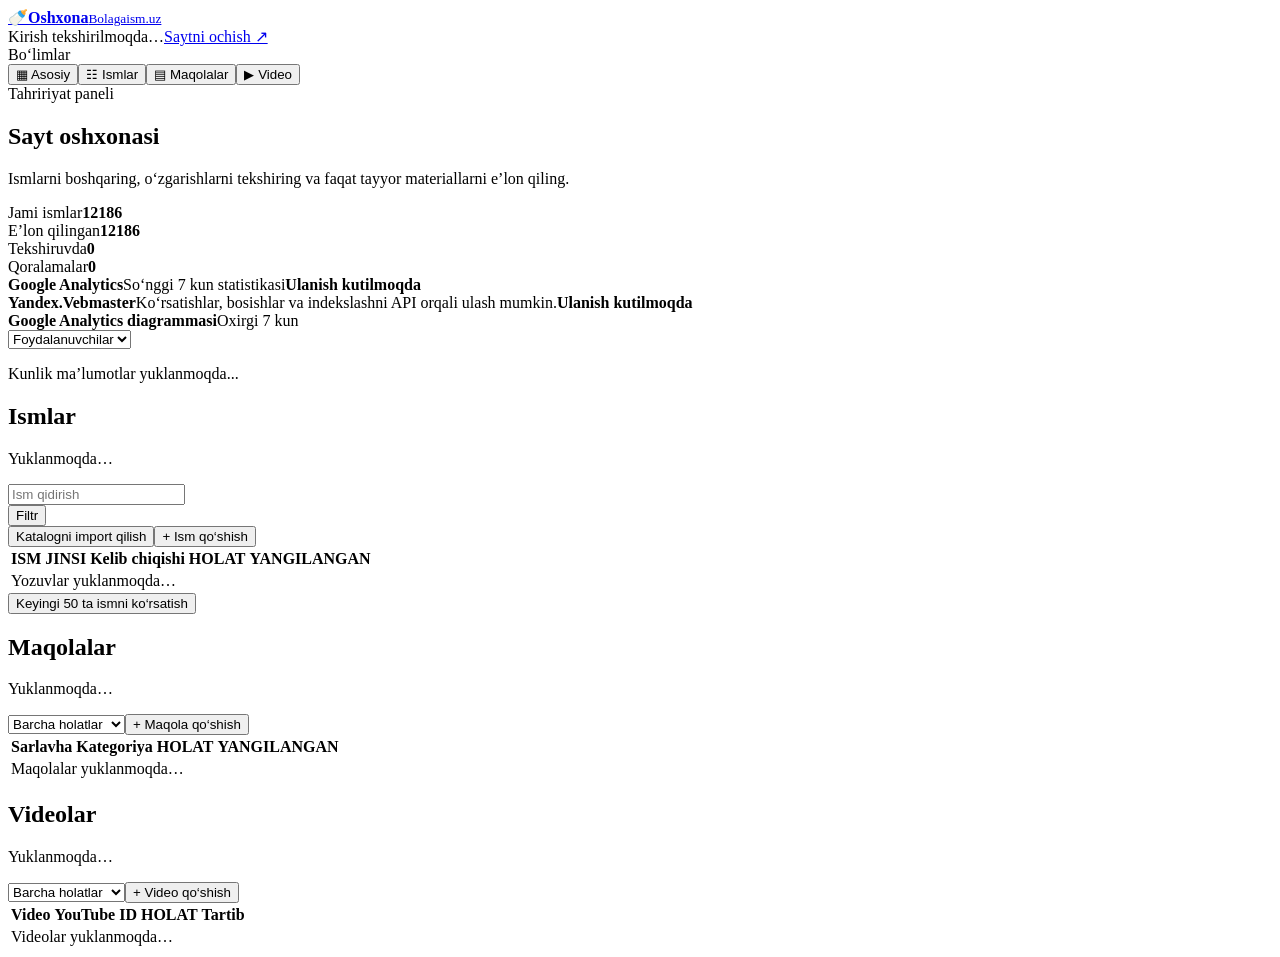
==== admin/index.html @ c8176993 "Polish analytics chart labels" ====
<!doctype html>
<html lang="ru">
<head>
  <meta charset="UTF-8">
  <meta name="viewport" content="width=device-width, initial-scale=1">
  <meta name="robots" content="noindex,nofollow">
  <meta name="description" content="Tahririyat paneli Bolagaism.uz ismlar, maqolalar va videolarni boshqarish.">
  <title>Oshxona — Bolagaism.uz</title>
  <link rel="canonical" href="https://bolagaism.uz/oshxona/">
  <link rel="stylesheet" href="/oshxona/admin.css">
</head>
<body>
  <header class="admin-header">
    <a class="admin-brand" href="/oshxona/" aria-label="Oshxona bosh sahifa"><span>🍼</span><strong>Oshxona</strong><small>Bolagaism.uz</small></a>
    <div class="admin-user"><span id="user-email">Kirish tekshirilmoqda…</span><a href="/" target="_blank" rel="noopener">Saytni ochish ↗</a></div>
  </header>
  <main class="admin-layout"><aside class="admin-sidebar" aria-label="Bo‘limlar paneli"><div class="sidebar-title">Bo‘limlar</div><button class="sidebar-link active" data-view="dashboard-view">▦ <span>Asosiy</span></button><button class="sidebar-link" data-view="names-view">☷ <span>Ismlar</span></button><button class="sidebar-link" data-view="articles-view">▤ <span>Maqolalar</span></button><button class="sidebar-link" data-view="videos-view">▶ <span>Video</span></button></aside><div class="admin-content">
    <section class="admin-intro"><div><span class="eyebrow">Tahririyat paneli</span><h1>Sayt oshxonasi</h1><p>Ismlarni boshqaring, o‘zgarishlarni tekshiring va faqat tayyor materiallarni e’lon qiling.</p></div></section>
    <section id="dashboard-view" class="view-panel active"><section class="stats" aria-label="Statistika"><article><span>Jami ismlar</span><strong id="stat-total">12186</strong></article><article><span>E’lon qilingan</span><strong id="stat-published">12186</strong></article><article><span>Tekshiruvda</span><strong id="stat-review">0</strong></article><article><span>Qoralamalar</span><strong id="stat-draft">0</strong></article></section><section class="dashboard-insights"><article><strong>Google Analytics</strong><span id="ga-insight-detail">So‘nggi 7 kun statistikasi</span><b id="ga-insight-status">Ulanish kutilmoqda</b></article><article><strong>Yandex.Vebmaster</strong><span>Ko‘rsatishlar, bosishlar va indekslashni API orqali ulash mumkin.</span><b>Ulanish kutilmoqda</b></article><section class="dashboard-chart"><div class="chart-heading"><div><strong>Google Analytics diagrammasi</strong><span>Oxirgi 7 kun</span></div><select id="ga-chart-metric" aria-label="Diagramma metrikasi"><option value="activeUsers">Foydalanuvchilar</option><option value="sessions">Seanslar</option><option value="pageViews">Ko‘rishlar</option></select></div><div id="ga-chart"><p class="chart-empty">Kunlik ma’lumotlar yuklanmoqda...</p></div></section></section><section id="names-view" class="panel"><div class="panel-toolbar"><div><h2>Ismlar</h2><p id="result-count">Yuklanmoqda…</p></div><div class="filters names-filters"><input id="search" type="search" placeholder="Ism qidirish"><div class="filter-menu"><button type="button" class="secondary filter-toggle" id="name-filter-toggle" aria-expanded="false">Filtr</button><div class="filter-popover" id="name-filter-popover" hidden><fieldset><legend>Jinsi</legend><label><input type="checkbox" data-filter-group="gender" value="m"> O‘g‘il bolalar</label><label><input type="checkbox" data-filter-group="gender" value="f"> Qiz bolalar</label></fieldset><fieldset><legend>Kelib chiqishi</legend><div id="origin-options" class="filter-options"></div></fieldset><fieldset><legend>Holati</legend><label><input type="checkbox" data-filter-group="status" value="published"> E’lon qilinganlar</label><label><input type="checkbox" data-filter-group="status" value="review"> Tekshiruvda</label><label><input type="checkbox" data-filter-group="status" value="draft"> Qoralamalar</label><label><input type="checkbox" data-filter-group="status" value="archived"> Arxiv</label></fieldset><div class="filter-actions"><button type="button" class="secondary" id="clear-name-filters">Tozalash</button></div></div></div><button class="secondary" id="import-names">Katalogni import qilish</button><button class="primary" id="new-name">+ Ism qo‘shish</button></div></div><div class="alphabet-filter" id="name-alphabet" aria-label="Alifbo bo‘yicha filtrlash"></div><div class="table-wrap"><table><thead><tr><th>ISM</th><th>JINSI</th><th>Kelib chiqishi</th><th>HOLAT</th><th>YANGILANGAN</th><th></th></tr></thead><tbody id="names"><tr><td colspan="6" class="empty">Yozuvlar yuklanmoqda…</td></tr></tbody></table></div><div class="load-more-wrap"><button class="secondary" id="load-more-names">Keyingi 50 ta ismni ko‘rsatish</button><span id="names-load-status"></span></div></section><section id="articles-view" class="panel"><div class="panel-toolbar"><div><h2>Maqolalar</h2><p id="article-count">Yuklanmoqda…</p></div><div class="filters"><select id="article-status"><option value="">Barcha holatlar</option><option value="published">E’lon qilinganlar</option><option value="review">Tekshiruvda</option><option value="draft">Qoralamalar</option><option value="archived">Arxiv</option></select><button class="primary" id="new-article">+ Maqola qo‘shish</button></div></div><div class="table-wrap"><table><thead><tr><th>Sarlavha</th><th>Kategoriya</th><th>HOLAT</th><th>YANGILANGAN</th><th></th></tr></thead><tbody id="articles"><tr><td colspan="5" class="empty">Maqolalar yuklanmoqda…</td></tr></tbody></table></div></section><section id="videos-view" class="panel"><div class="panel-toolbar"><div><h2>Videolar</h2><p id="video-count">Yuklanmoqda…</p></div><div class="filters"><select id="video-status"><option value="">Barcha holatlar</option><option value="published">E’lon qilinganlar</option><option value="draft">Qoralamalar</option><option value="archived">Arxiv</option></select><button class="primary" id="new-video">+ Video qo‘shish</button></div></div><div class="table-wrap"><table><thead><tr><th>Video</th><th>YouTube ID</th><th>HOLAT</th><th>Tartib</th><th></th></tr></thead><tbody id="videos"><tr><td colspan="5" class="empty">Videolar yuklanmoqda…</td></tr></tbody></table></div></section>
  </section></main>
  <dialog id="editor"><form method="dialog" id="name-form"><div class="dialog-head"><div><span class="eyebrow">Ism muharriri</span><h2 id="editor-title">Yangi ism</h2></div><button type="button" class="icon-button" id="close-editor" aria-label="Yopish">×</button></div><input type="hidden" id="field-id"><label>ISM<input id="field-name" required maxlength="80"></label><div class="two-col"><label>JINSI<select id="field-gender"><option value="m">O‘g‘il bola</option><option value="f">Qiz bola</option></select></label><label>HOLAT<select id="field-status"><option value="draft">Qoralama</option><option value="review">Tekshiruvda</option><option value="published">E’lon qilingan</option><option value="archived">Arxiv</option></select></label></div><label>Ma’nosi<textarea id="field-meaning" rows="4"></textarea></label><label>Kelib chiqishi<input id="field-origin" maxlength="120"></label><label>Yozilish variantlari<input id="field-variants" maxlength="200"></label><label>SEO tavsifi<textarea id="field-description" rows="3" maxlength="180"></textarea></label><div class="dialog-actions"><button type="button" class="secondary" id="cancel-editor">Bekor qilish</button><button class="primary" value="default">Saqlash</button></div><p class="form-status" id="form-status" role="status"></p></form></dialog>
  <script src="/oshxona/admin.js?v=20260920g" defer></script>
  <dialog id="article-editor"><form method="dialog" id="article-form"><div class="dialog-head"><div><span class="eyebrow">Maqola muharriri</span><h2 id="article-editor-title">Yangi maqola</h2></div><button type="button" class="icon-button" id="close-article" aria-label="Yopish">×</button></div><input type="hidden" id="article-id"><label>Sarlavha<input id="article-title" required maxlength="180"></label><div class="two-col"><label>Kategoriya<input id="article-category" maxlength="80"></label><label>HOLAT<select id="article-state"><option value="draft">Qoralama</option><option value="review">Tekshiruvda</option><option value="published">E’lon qilingan</option><option value="archived">Arxiv</option></select></label></div><label>Maqola rasmi (URL)<input id="article-cover-image" type="url" maxlength="500" placeholder="https://.../image.jpg"></label><label>Qisqa tavsif<textarea id="article-excerpt" rows="3" maxlength="300"></textarea></label><label>Maqola matni<textarea id="article-content" rows="12"></textarea></label><label>SEO tavsifi<textarea id="article-description" rows="3" maxlength="180"></textarea></label><div class="dialog-actions"><button type="button" class="secondary" id="cancel-article">Bekor qilish</button><button class="primary">Saqlash</button></div><p class="form-status" id="article-status-message" role="status"></p></form></dialog>
  <dialog id="video-editor"><form method="dialog" id="video-form"><div class="dialog-head"><div><span class="eyebrow">Video muharriri</span><h2 id="video-editor-title">Yangi video</h2></div><button type="button" class="icon-button" id="close-video" aria-label="Yopish">×</button></div><input type="hidden" id="video-id"><label>Nomi<input id="video-title" required maxlength="180"></label><label>YouTube havolasi yoki ID<input id="video-youtube-id" required maxlength="200" placeholder="https://youtu.be/... yoki dQw4w9WgXcQ"></label><div class="two-col"><label>HOLAT<select id="video-state"><option value="draft">Qoralama</option><option value="published">E’lon qilingan</option><option value="archived">Arxiv</option></select></label><label>Tartib<input id="video-order" type="number" min="0" step="1" value="0"></label></div><label>Qisqa tavsif<textarea id="video-description" rows="3" maxlength="240"></textarea></label><div class="dialog-actions"><button type="button" class="secondary" id="cancel-video">Bekor qilish</button><button class="primary">Saqlash</button></div><p class="form-status" id="video-status-message" role="status"></p></form></dialog>
</body>
</html>
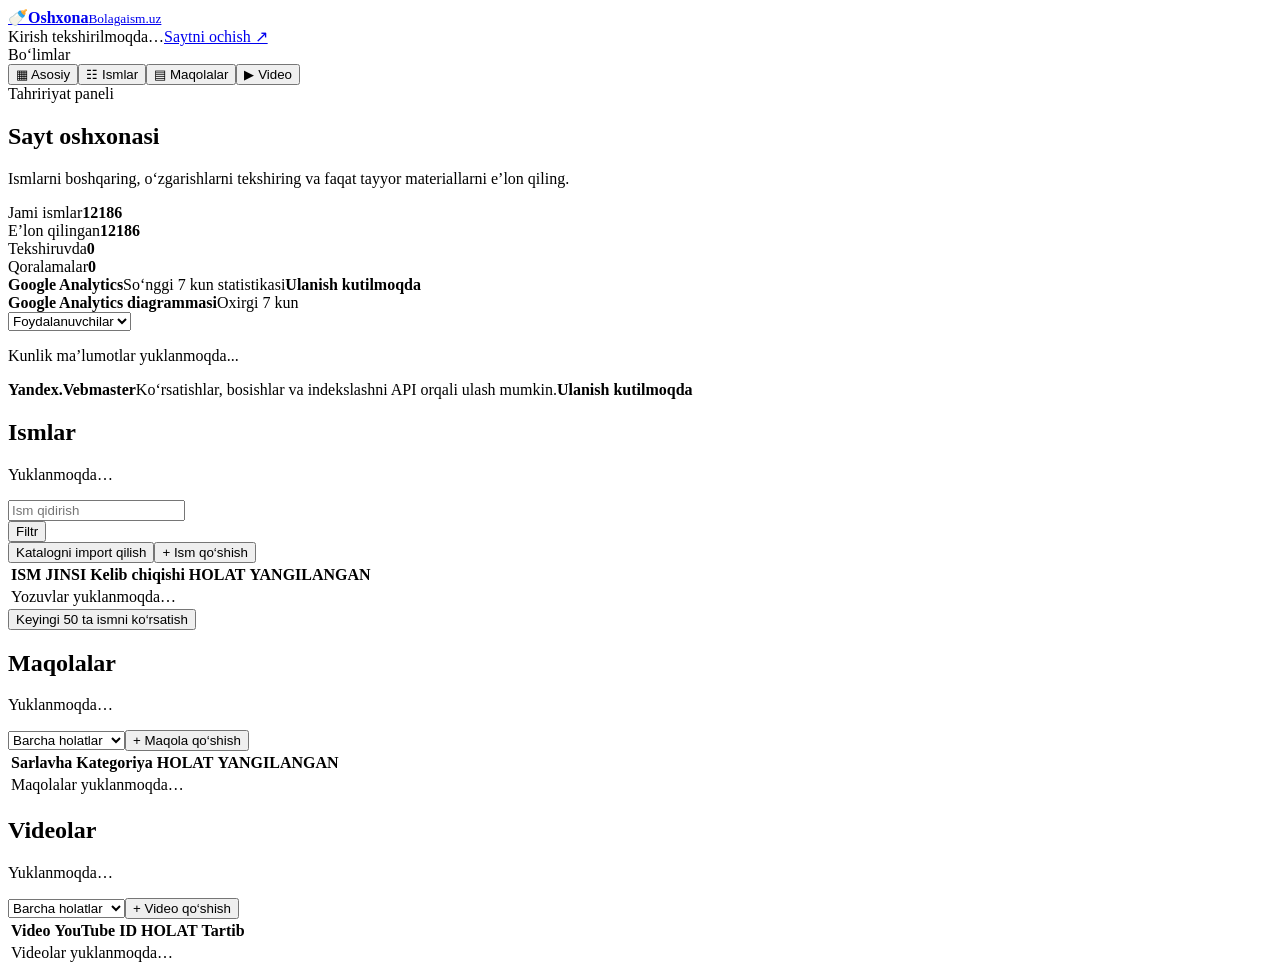
==== commit d26f48ae: "Make analytics summary and chart one card" ====
--- a/admin/index.html
+++ b/admin/index.html
@@ -16,7 +16,7 @@
   </header>
   <main class="admin-layout"><aside class="admin-sidebar" aria-label="Bo‘limlar paneli"><div class="sidebar-title">Bo‘limlar</div><button class="sidebar-link active" data-view="dashboard-view">▦ <span>Asosiy</span></button><button class="sidebar-link" data-view="names-view">☷ <span>Ismlar</span></button><button class="sidebar-link" data-view="articles-view">▤ <span>Maqolalar</span></button><button class="sidebar-link" data-view="videos-view">▶ <span>Video</span></button></aside><div class="admin-content">
     <section class="admin-intro"><div><span class="eyebrow">Tahririyat paneli</span><h1>Sayt oshxonasi</h1><p>Ismlarni boshqaring, o‘zgarishlarni tekshiring va faqat tayyor materiallarni e’lon qiling.</p></div></section>
-    <section id="dashboard-view" class="view-panel active"><section class="stats" aria-label="Statistika"><article><span>Jami ismlar</span><strong id="stat-total">12186</strong></article><article><span>E’lon qilingan</span><strong id="stat-published">12186</strong></article><article><span>Tekshiruvda</span><strong id="stat-review">0</strong></article><article><span>Qoralamalar</span><strong id="stat-draft">0</strong></article></section><section class="dashboard-insights"><article><strong>Google Analytics</strong><span id="ga-insight-detail">So‘nggi 7 kun statistikasi</span><b id="ga-insight-status">Ulanish kutilmoqda</b></article><article><strong>Yandex.Vebmaster</strong><span>Ko‘rsatishlar, bosishlar va indekslashni API orqali ulash mumkin.</span><b>Ulanish kutilmoqda</b></article><section class="dashboard-chart"><div class="chart-heading"><div><strong>Google Analytics diagrammasi</strong><span>Oxirgi 7 kun</span></div><select id="ga-chart-metric" aria-label="Diagramma metrikasi"><option value="activeUsers">Foydalanuvchilar</option><option value="sessions">Seanslar</option><option value="pageViews">Ko‘rishlar</option></select></div><div id="ga-chart"><p class="chart-empty">Kunlik ma’lumotlar yuklanmoqda...</p></div></section></section><section id="names-view" class="panel"><div class="panel-toolbar"><div><h2>Ismlar</h2><p id="result-count">Yuklanmoqda…</p></div><div class="filters names-filters"><input id="search" type="search" placeholder="Ism qidirish"><div class="filter-menu"><button type="button" class="secondary filter-toggle" id="name-filter-toggle" aria-expanded="false">Filtr</button><div class="filter-popover" id="name-filter-popover" hidden><fieldset><legend>Jinsi</legend><label><input type="checkbox" data-filter-group="gender" value="m"> O‘g‘il bolalar</label><label><input type="checkbox" data-filter-group="gender" value="f"> Qiz bolalar</label></fieldset><fieldset><legend>Kelib chiqishi</legend><div id="origin-options" class="filter-options"></div></fieldset><fieldset><legend>Holati</legend><label><input type="checkbox" data-filter-group="status" value="published"> E’lon qilinganlar</label><label><input type="checkbox" data-filter-group="status" value="review"> Tekshiruvda</label><label><input type="checkbox" data-filter-group="status" value="draft"> Qoralamalar</label><label><input type="checkbox" data-filter-group="status" value="archived"> Arxiv</label></fieldset><div class="filter-actions"><button type="button" class="secondary" id="clear-name-filters">Tozalash</button></div></div></div><button class="secondary" id="import-names">Katalogni import qilish</button><button class="primary" id="new-name">+ Ism qo‘shish</button></div></div><div class="alphabet-filter" id="name-alphabet" aria-label="Alifbo bo‘yicha filtrlash"></div><div class="table-wrap"><table><thead><tr><th>ISM</th><th>JINSI</th><th>Kelib chiqishi</th><th>HOLAT</th><th>YANGILANGAN</th><th></th></tr></thead><tbody id="names"><tr><td colspan="6" class="empty">Yozuvlar yuklanmoqda…</td></tr></tbody></table></div><div class="load-more-wrap"><button class="secondary" id="load-more-names">Keyingi 50 ta ismni ko‘rsatish</button><span id="names-load-status"></span></div></section><section id="articles-view" class="panel"><div class="panel-toolbar"><div><h2>Maqolalar</h2><p id="article-count">Yuklanmoqda…</p></div><div class="filters"><select id="article-status"><option value="">Barcha holatlar</option><option value="published">E’lon qilinganlar</option><option value="review">Tekshiruvda</option><option value="draft">Qoralamalar</option><option value="archived">Arxiv</option></select><button class="primary" id="new-article">+ Maqola qo‘shish</button></div></div><div class="table-wrap"><table><thead><tr><th>Sarlavha</th><th>Kategoriya</th><th>HOLAT</th><th>YANGILANGAN</th><th></th></tr></thead><tbody id="articles"><tr><td colspan="5" class="empty">Maqolalar yuklanmoqda…</td></tr></tbody></table></div></section><section id="videos-view" class="panel"><div class="panel-toolbar"><div><h2>Videolar</h2><p id="video-count">Yuklanmoqda…</p></div><div class="filters"><select id="video-status"><option value="">Barcha holatlar</option><option value="published">E’lon qilinganlar</option><option value="draft">Qoralamalar</option><option value="archived">Arxiv</option></select><button class="primary" id="new-video">+ Video qo‘shish</button></div></div><div class="table-wrap"><table><thead><tr><th>Video</th><th>YouTube ID</th><th>HOLAT</th><th>Tartib</th><th></th></tr></thead><tbody id="videos"><tr><td colspan="5" class="empty">Videolar yuklanmoqda…</td></tr></tbody></table></div></section>
+    <section id="dashboard-view" class="view-panel active"><section class="stats" aria-label="Statistika"><article><span>Jami ismlar</span><strong id="stat-total">12186</strong></article><article><span>E’lon qilingan</span><strong id="stat-published">12186</strong></article><article><span>Tekshiruvda</span><strong id="stat-review">0</strong></article><article><span>Qoralamalar</span><strong id="stat-draft">0</strong></article></section><section class="dashboard-insights"><article class="dashboard-analytics-card"><div class="analytics-summary"><strong>Google Analytics</strong><span id="ga-insight-detail">So‘nggi 7 kun statistikasi</span><b id="ga-insight-status">Ulanish kutilmoqda</b></div><section class="dashboard-chart"><div class="chart-heading"><div><strong>Google Analytics diagrammasi</strong><span>Oxirgi 7 kun</span></div><select id="ga-chart-metric" aria-label="Diagramma metrikasi"><option value="activeUsers">Foydalanuvchilar</option><option value="sessions">Seanslar</option><option value="pageViews">Ko‘rishlar</option></select></div><div id="ga-chart"><p class="chart-empty">Kunlik ma’lumotlar yuklanmoqda...</p></div></section></article><article><strong>Yandex.Vebmaster</strong><span>Ko‘rsatishlar, bosishlar va indekslashni API orqali ulash mumkin.</span><b>Ulanish kutilmoqda</b></article></section><section id="names-view" class="panel"><div class="panel-toolbar"><div><h2>Ismlar</h2><p id="result-count">Yuklanmoqda…</p></div><div class="filters names-filters"><input id="search" type="search" placeholder="Ism qidirish"><div class="filter-menu"><button type="button" class="secondary filter-toggle" id="name-filter-toggle" aria-expanded="false">Filtr</button><div class="filter-popover" id="name-filter-popover" hidden><fieldset><legend>Jinsi</legend><label><input type="checkbox" data-filter-group="gender" value="m"> O‘g‘il bolalar</label><label><input type="checkbox" data-filter-group="gender" value="f"> Qiz bolalar</label></fieldset><fieldset><legend>Kelib chiqishi</legend><div id="origin-options" class="filter-options"></div></fieldset><fieldset><legend>Holati</legend><label><input type="checkbox" data-filter-group="status" value="published"> E’lon qilinganlar</label><label><input type="checkbox" data-filter-group="status" value="review"> Tekshiruvda</label><label><input type="checkbox" data-filter-group="status" value="draft"> Qoralamalar</label><label><input type="checkbox" data-filter-group="status" value="archived"> Arxiv</label></fieldset><div class="filter-actions"><button type="button" class="secondary" id="clear-name-filters">Tozalash</button></div></div></div><button class="secondary" id="import-names">Katalogni import qilish</button><button class="primary" id="new-name">+ Ism qo‘shish</button></div></div><div class="alphabet-filter" id="name-alphabet" aria-label="Alifbo bo‘yicha filtrlash"></div><div class="table-wrap"><table><thead><tr><th>ISM</th><th>JINSI</th><th>Kelib chiqishi</th><th>HOLAT</th><th>YANGILANGAN</th><th></th></tr></thead><tbody id="names"><tr><td colspan="6" class="empty">Yozuvlar yuklanmoqda…</td></tr></tbody></table></div><div class="load-more-wrap"><button class="secondary" id="load-more-names">Keyingi 50 ta ismni ko‘rsatish</button><span id="names-load-status"></span></div></section><section id="articles-view" class="panel"><div class="panel-toolbar"><div><h2>Maqolalar</h2><p id="article-count">Yuklanmoqda…</p></div><div class="filters"><select id="article-status"><option value="">Barcha holatlar</option><option value="published">E’lon qilinganlar</option><option value="review">Tekshiruvda</option><option value="draft">Qoralamalar</option><option value="archived">Arxiv</option></select><button class="primary" id="new-article">+ Maqola qo‘shish</button></div></div><div class="table-wrap"><table><thead><tr><th>Sarlavha</th><th>Kategoriya</th><th>HOLAT</th><th>YANGILANGAN</th><th></th></tr></thead><tbody id="articles"><tr><td colspan="5" class="empty">Maqolalar yuklanmoqda…</td></tr></tbody></table></div></section><section id="videos-view" class="panel"><div class="panel-toolbar"><div><h2>Videolar</h2><p id="video-count">Yuklanmoqda…</p></div><div class="filters"><select id="video-status"><option value="">Barcha holatlar</option><option value="published">E’lon qilinganlar</option><option value="draft">Qoralamalar</option><option value="archived">Arxiv</option></select><button class="primary" id="new-video">+ Video qo‘shish</button></div></div><div class="table-wrap"><table><thead><tr><th>Video</th><th>YouTube ID</th><th>HOLAT</th><th>Tartib</th><th></th></tr></thead><tbody id="videos"><tr><td colspan="5" class="empty">Videolar yuklanmoqda…</td></tr></tbody></table></div></section>
   </section></main>
   <dialog id="editor"><form method="dialog" id="name-form"><div class="dialog-head"><div><span class="eyebrow">Ism muharriri</span><h2 id="editor-title">Yangi ism</h2></div><button type="button" class="icon-button" id="close-editor" aria-label="Yopish">×</button></div><input type="hidden" id="field-id"><label>ISM<input id="field-name" required maxlength="80"></label><div class="two-col"><label>JINSI<select id="field-gender"><option value="m">O‘g‘il bola</option><option value="f">Qiz bola</option></select></label><label>HOLAT<select id="field-status"><option value="draft">Qoralama</option><option value="review">Tekshiruvda</option><option value="published">E’lon qilingan</option><option value="archived">Arxiv</option></select></label></div><label>Ma’nosi<textarea id="field-meaning" rows="4"></textarea></label><label>Kelib chiqishi<input id="field-origin" maxlength="120"></label><label>Yozilish variantlari<input id="field-variants" maxlength="200"></label><label>SEO tavsifi<textarea id="field-description" rows="3" maxlength="180"></textarea></label><div class="dialog-actions"><button type="button" class="secondary" id="cancel-editor">Bekor qilish</button><button class="primary" value="default">Saqlash</button></div><p class="form-status" id="form-status" role="status"></p></form></dialog>
   <script src="/oshxona/admin.js?v=20260920g" defer></script>
@@ -26,3 +26,4 @@
 </html>
 
 
+
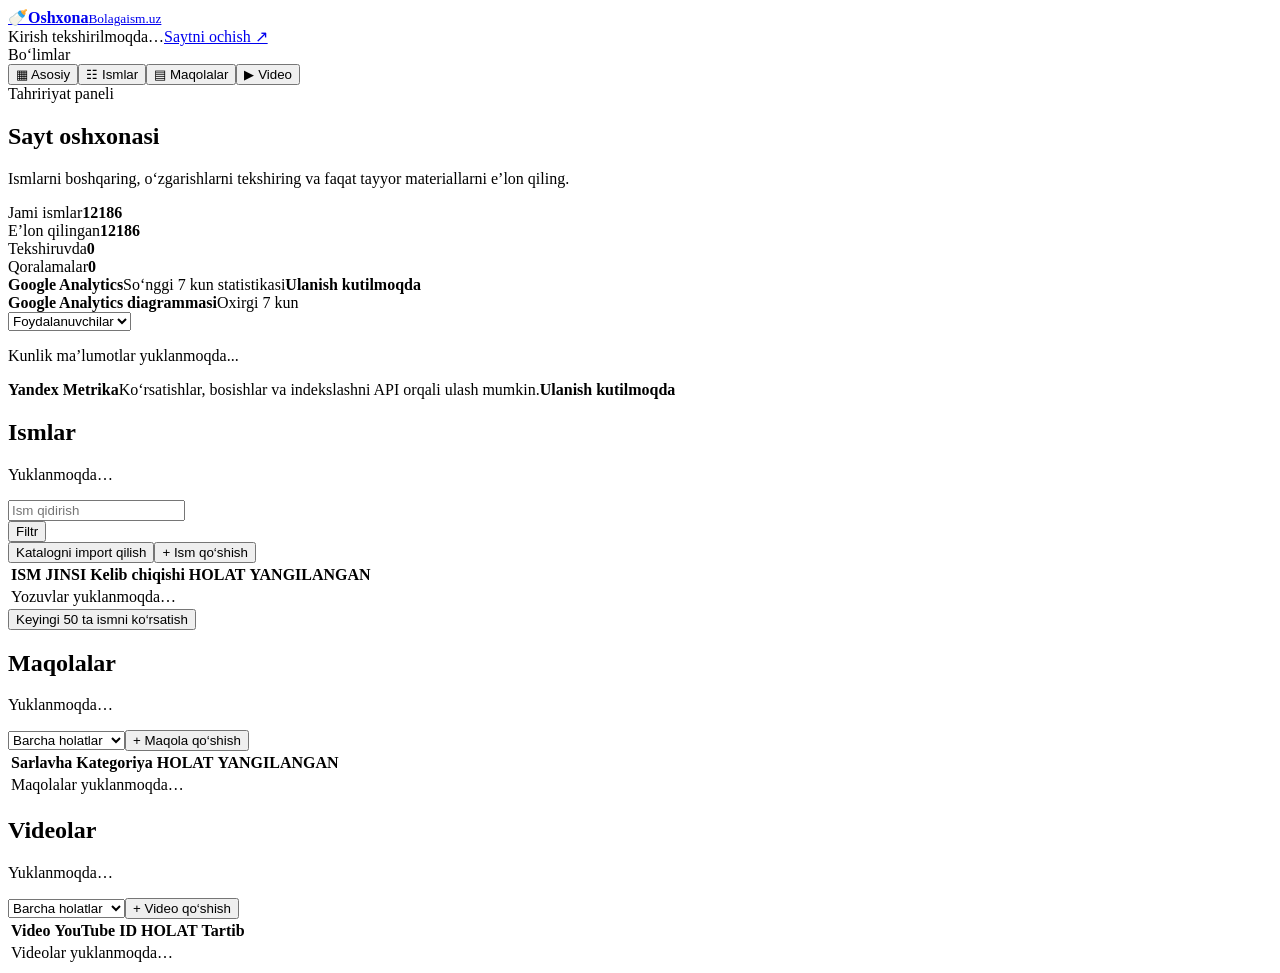
==== commit cbf913f5: "Connect Yandex Metrica dashboard analytics" ====
--- a/admin/index.html
+++ b/admin/index.html
@@ -16,10 +16,10 @@
   </header>
   <main class="admin-layout"><aside class="admin-sidebar" aria-label="Bo‘limlar paneli"><div class="sidebar-title">Bo‘limlar</div><button class="sidebar-link active" data-view="dashboard-view">▦ <span>Asosiy</span></button><button class="sidebar-link" data-view="names-view">☷ <span>Ismlar</span></button><button class="sidebar-link" data-view="articles-view">▤ <span>Maqolalar</span></button><button class="sidebar-link" data-view="videos-view">▶ <span>Video</span></button></aside><div class="admin-content">
     <section class="admin-intro"><div><span class="eyebrow">Tahririyat paneli</span><h1>Sayt oshxonasi</h1><p>Ismlarni boshqaring, o‘zgarishlarni tekshiring va faqat tayyor materiallarni e’lon qiling.</p></div></section>
-    <section id="dashboard-view" class="view-panel active"><section class="stats" aria-label="Statistika"><article><span>Jami ismlar</span><strong id="stat-total">12186</strong></article><article><span>E’lon qilingan</span><strong id="stat-published">12186</strong></article><article><span>Tekshiruvda</span><strong id="stat-review">0</strong></article><article><span>Qoralamalar</span><strong id="stat-draft">0</strong></article></section><section class="dashboard-insights"><article class="dashboard-analytics-card"><div class="analytics-summary"><strong>Google Analytics</strong><span id="ga-insight-detail">So‘nggi 7 kun statistikasi</span><b id="ga-insight-status">Ulanish kutilmoqda</b></div><section class="dashboard-chart"><div class="chart-heading"><div><strong>Google Analytics diagrammasi</strong><span>Oxirgi 7 kun</span></div><select id="ga-chart-metric" aria-label="Diagramma metrikasi"><option value="activeUsers">Foydalanuvchilar</option><option value="sessions">Seanslar</option><option value="pageViews">Ko‘rishlar</option></select></div><div id="ga-chart"><p class="chart-empty">Kunlik ma’lumotlar yuklanmoqda...</p></div></section></article><article><strong>Yandex.Vebmaster</strong><span>Ko‘rsatishlar, bosishlar va indekslashni API orqali ulash mumkin.</span><b>Ulanish kutilmoqda</b></article></section><section id="names-view" class="panel"><div class="panel-toolbar"><div><h2>Ismlar</h2><p id="result-count">Yuklanmoqda…</p></div><div class="filters names-filters"><input id="search" type="search" placeholder="Ism qidirish"><div class="filter-menu"><button type="button" class="secondary filter-toggle" id="name-filter-toggle" aria-expanded="false">Filtr</button><div class="filter-popover" id="name-filter-popover" hidden><fieldset><legend>Jinsi</legend><label><input type="checkbox" data-filter-group="gender" value="m"> O‘g‘il bolalar</label><label><input type="checkbox" data-filter-group="gender" value="f"> Qiz bolalar</label></fieldset><fieldset><legend>Kelib chiqishi</legend><div id="origin-options" class="filter-options"></div></fieldset><fieldset><legend>Holati</legend><label><input type="checkbox" data-filter-group="status" value="published"> E’lon qilinganlar</label><label><input type="checkbox" data-filter-group="status" value="review"> Tekshiruvda</label><label><input type="checkbox" data-filter-group="status" value="draft"> Qoralamalar</label><label><input type="checkbox" data-filter-group="status" value="archived"> Arxiv</label></fieldset><div class="filter-actions"><button type="button" class="secondary" id="clear-name-filters">Tozalash</button></div></div></div><button class="secondary" id="import-names">Katalogni import qilish</button><button class="primary" id="new-name">+ Ism qo‘shish</button></div></div><div class="alphabet-filter" id="name-alphabet" aria-label="Alifbo bo‘yicha filtrlash"></div><div class="table-wrap"><table><thead><tr><th>ISM</th><th>JINSI</th><th>Kelib chiqishi</th><th>HOLAT</th><th>YANGILANGAN</th><th></th></tr></thead><tbody id="names"><tr><td colspan="6" class="empty">Yozuvlar yuklanmoqda…</td></tr></tbody></table></div><div class="load-more-wrap"><button class="secondary" id="load-more-names">Keyingi 50 ta ismni ko‘rsatish</button><span id="names-load-status"></span></div></section><section id="articles-view" class="panel"><div class="panel-toolbar"><div><h2>Maqolalar</h2><p id="article-count">Yuklanmoqda…</p></div><div class="filters"><select id="article-status"><option value="">Barcha holatlar</option><option value="published">E’lon qilinganlar</option><option value="review">Tekshiruvda</option><option value="draft">Qoralamalar</option><option value="archived">Arxiv</option></select><button class="primary" id="new-article">+ Maqola qo‘shish</button></div></div><div class="table-wrap"><table><thead><tr><th>Sarlavha</th><th>Kategoriya</th><th>HOLAT</th><th>YANGILANGAN</th><th></th></tr></thead><tbody id="articles"><tr><td colspan="5" class="empty">Maqolalar yuklanmoqda…</td></tr></tbody></table></div></section><section id="videos-view" class="panel"><div class="panel-toolbar"><div><h2>Videolar</h2><p id="video-count">Yuklanmoqda…</p></div><div class="filters"><select id="video-status"><option value="">Barcha holatlar</option><option value="published">E’lon qilinganlar</option><option value="draft">Qoralamalar</option><option value="archived">Arxiv</option></select><button class="primary" id="new-video">+ Video qo‘shish</button></div></div><div class="table-wrap"><table><thead><tr><th>Video</th><th>YouTube ID</th><th>HOLAT</th><th>Tartib</th><th></th></tr></thead><tbody id="videos"><tr><td colspan="5" class="empty">Videolar yuklanmoqda…</td></tr></tbody></table></div></section>
+    <section id="dashboard-view" class="view-panel active"><section class="stats" aria-label="Statistika"><article><span>Jami ismlar</span><strong id="stat-total">12186</strong></article><article><span>E’lon qilingan</span><strong id="stat-published">12186</strong></article><article><span>Tekshiruvda</span><strong id="stat-review">0</strong></article><article><span>Qoralamalar</span><strong id="stat-draft">0</strong></article></section><section class="dashboard-insights"><article class="dashboard-analytics-card"><div class="analytics-summary"><strong>Google Analytics</strong><span id="ga-insight-detail">So‘nggi 7 kun statistikasi</span><b id="ga-insight-status">Ulanish kutilmoqda</b></div><section class="dashboard-chart"><div class="chart-heading"><div><strong>Google Analytics diagrammasi</strong><span>Oxirgi 7 kun</span></div><select id="ga-chart-metric" aria-label="Diagramma metrikasi"><option value="activeUsers">Foydalanuvchilar</option><option value="sessions">Seanslar</option><option value="pageViews">Ko‘rishlar</option></select></div><div id="ga-chart"><p class="chart-empty">Kunlik ma’lumotlar yuklanmoqda...</p></div></section></article><article class="yandex-insight"><strong>Yandex Metrika</strong><span id="ym-insight-detail">Ko‘rsatishlar, bosishlar va indekslashni API orqali ulash mumkin.</span><b id="ym-insight-status">Ulanish kutilmoqda</b></article></section><section id="names-view" class="panel"><div class="panel-toolbar"><div><h2>Ismlar</h2><p id="result-count">Yuklanmoqda…</p></div><div class="filters names-filters"><input id="search" type="search" placeholder="Ism qidirish"><div class="filter-menu"><button type="button" class="secondary filter-toggle" id="name-filter-toggle" aria-expanded="false">Filtr</button><div class="filter-popover" id="name-filter-popover" hidden><fieldset><legend>Jinsi</legend><label><input type="checkbox" data-filter-group="gender" value="m"> O‘g‘il bolalar</label><label><input type="checkbox" data-filter-group="gender" value="f"> Qiz bolalar</label></fieldset><fieldset><legend>Kelib chiqishi</legend><div id="origin-options" class="filter-options"></div></fieldset><fieldset><legend>Holati</legend><label><input type="checkbox" data-filter-group="status" value="published"> E’lon qilinganlar</label><label><input type="checkbox" data-filter-group="status" value="review"> Tekshiruvda</label><label><input type="checkbox" data-filter-group="status" value="draft"> Qoralamalar</label><label><input type="checkbox" data-filter-group="status" value="archived"> Arxiv</label></fieldset><div class="filter-actions"><button type="button" class="secondary" id="clear-name-filters">Tozalash</button></div></div></div><button class="secondary" id="import-names">Katalogni import qilish</button><button class="primary" id="new-name">+ Ism qo‘shish</button></div></div><div class="alphabet-filter" id="name-alphabet" aria-label="Alifbo bo‘yicha filtrlash"></div><div class="table-wrap"><table><thead><tr><th>ISM</th><th>JINSI</th><th>Kelib chiqishi</th><th>HOLAT</th><th>YANGILANGAN</th><th></th></tr></thead><tbody id="names"><tr><td colspan="6" class="empty">Yozuvlar yuklanmoqda…</td></tr></tbody></table></div><div class="load-more-wrap"><button class="secondary" id="load-more-names">Keyingi 50 ta ismni ko‘rsatish</button><span id="names-load-status"></span></div></section><section id="articles-view" class="panel"><div class="panel-toolbar"><div><h2>Maqolalar</h2><p id="article-count">Yuklanmoqda…</p></div><div class="filters"><select id="article-status"><option value="">Barcha holatlar</option><option value="published">E’lon qilinganlar</option><option value="review">Tekshiruvda</option><option value="draft">Qoralamalar</option><option value="archived">Arxiv</option></select><button class="primary" id="new-article">+ Maqola qo‘shish</button></div></div><div class="table-wrap"><table><thead><tr><th>Sarlavha</th><th>Kategoriya</th><th>HOLAT</th><th>YANGILANGAN</th><th></th></tr></thead><tbody id="articles"><tr><td colspan="5" class="empty">Maqolalar yuklanmoqda…</td></tr></tbody></table></div></section><section id="videos-view" class="panel"><div class="panel-toolbar"><div><h2>Videolar</h2><p id="video-count">Yuklanmoqda…</p></div><div class="filters"><select id="video-status"><option value="">Barcha holatlar</option><option value="published">E’lon qilinganlar</option><option value="draft">Qoralamalar</option><option value="archived">Arxiv</option></select><button class="primary" id="new-video">+ Video qo‘shish</button></div></div><div class="table-wrap"><table><thead><tr><th>Video</th><th>YouTube ID</th><th>HOLAT</th><th>Tartib</th><th></th></tr></thead><tbody id="videos"><tr><td colspan="5" class="empty">Videolar yuklanmoqda…</td></tr></tbody></table></div></section>
   </section></main>
   <dialog id="editor"><form method="dialog" id="name-form"><div class="dialog-head"><div><span class="eyebrow">Ism muharriri</span><h2 id="editor-title">Yangi ism</h2></div><button type="button" class="icon-button" id="close-editor" aria-label="Yopish">×</button></div><input type="hidden" id="field-id"><label>ISM<input id="field-name" required maxlength="80"></label><div class="two-col"><label>JINSI<select id="field-gender"><option value="m">O‘g‘il bola</option><option value="f">Qiz bola</option></select></label><label>HOLAT<select id="field-status"><option value="draft">Qoralama</option><option value="review">Tekshiruvda</option><option value="published">E’lon qilingan</option><option value="archived">Arxiv</option></select></label></div><label>Ma’nosi<textarea id="field-meaning" rows="4"></textarea></label><label>Kelib chiqishi<input id="field-origin" maxlength="120"></label><label>Yozilish variantlari<input id="field-variants" maxlength="200"></label><label>SEO tavsifi<textarea id="field-description" rows="3" maxlength="180"></textarea></label><div class="dialog-actions"><button type="button" class="secondary" id="cancel-editor">Bekor qilish</button><button class="primary" value="default">Saqlash</button></div><p class="form-status" id="form-status" role="status"></p></form></dialog>
-  <script src="/oshxona/admin.js?v=20260920g" defer></script>
+  <script src="/oshxona/admin.js?v=20260920h" defer></script>
   <dialog id="article-editor"><form method="dialog" id="article-form"><div class="dialog-head"><div><span class="eyebrow">Maqola muharriri</span><h2 id="article-editor-title">Yangi maqola</h2></div><button type="button" class="icon-button" id="close-article" aria-label="Yopish">×</button></div><input type="hidden" id="article-id"><label>Sarlavha<input id="article-title" required maxlength="180"></label><div class="two-col"><label>Kategoriya<input id="article-category" maxlength="80"></label><label>HOLAT<select id="article-state"><option value="draft">Qoralama</option><option value="review">Tekshiruvda</option><option value="published">E’lon qilingan</option><option value="archived">Arxiv</option></select></label></div><label>Maqola rasmi (URL)<input id="article-cover-image" type="url" maxlength="500" placeholder="https://.../image.jpg"></label><label>Qisqa tavsif<textarea id="article-excerpt" rows="3" maxlength="300"></textarea></label><label>Maqola matni<textarea id="article-content" rows="12"></textarea></label><label>SEO tavsifi<textarea id="article-description" rows="3" maxlength="180"></textarea></label><div class="dialog-actions"><button type="button" class="secondary" id="cancel-article">Bekor qilish</button><button class="primary">Saqlash</button></div><p class="form-status" id="article-status-message" role="status"></p></form></dialog>
   <dialog id="video-editor"><form method="dialog" id="video-form"><div class="dialog-head"><div><span class="eyebrow">Video muharriri</span><h2 id="video-editor-title">Yangi video</h2></div><button type="button" class="icon-button" id="close-video" aria-label="Yopish">×</button></div><input type="hidden" id="video-id"><label>Nomi<input id="video-title" required maxlength="180"></label><label>YouTube havolasi yoki ID<input id="video-youtube-id" required maxlength="200" placeholder="https://youtu.be/... yoki dQw4w9WgXcQ"></label><div class="two-col"><label>HOLAT<select id="video-state"><option value="draft">Qoralama</option><option value="published">E’lon qilingan</option><option value="archived">Arxiv</option></select></label><label>Tartib<input id="video-order" type="number" min="0" step="1" value="0"></label></div><label>Qisqa tavsif<textarea id="video-description" rows="3" maxlength="240"></textarea></label><div class="dialog-actions"><button type="button" class="secondary" id="cancel-video">Bekor qilish</button><button class="primary">Saqlash</button></div><p class="form-status" id="video-status-message" role="status"></p></form></dialog>
 </body>
@@ -27,3 +27,4 @@
 
 
 
+
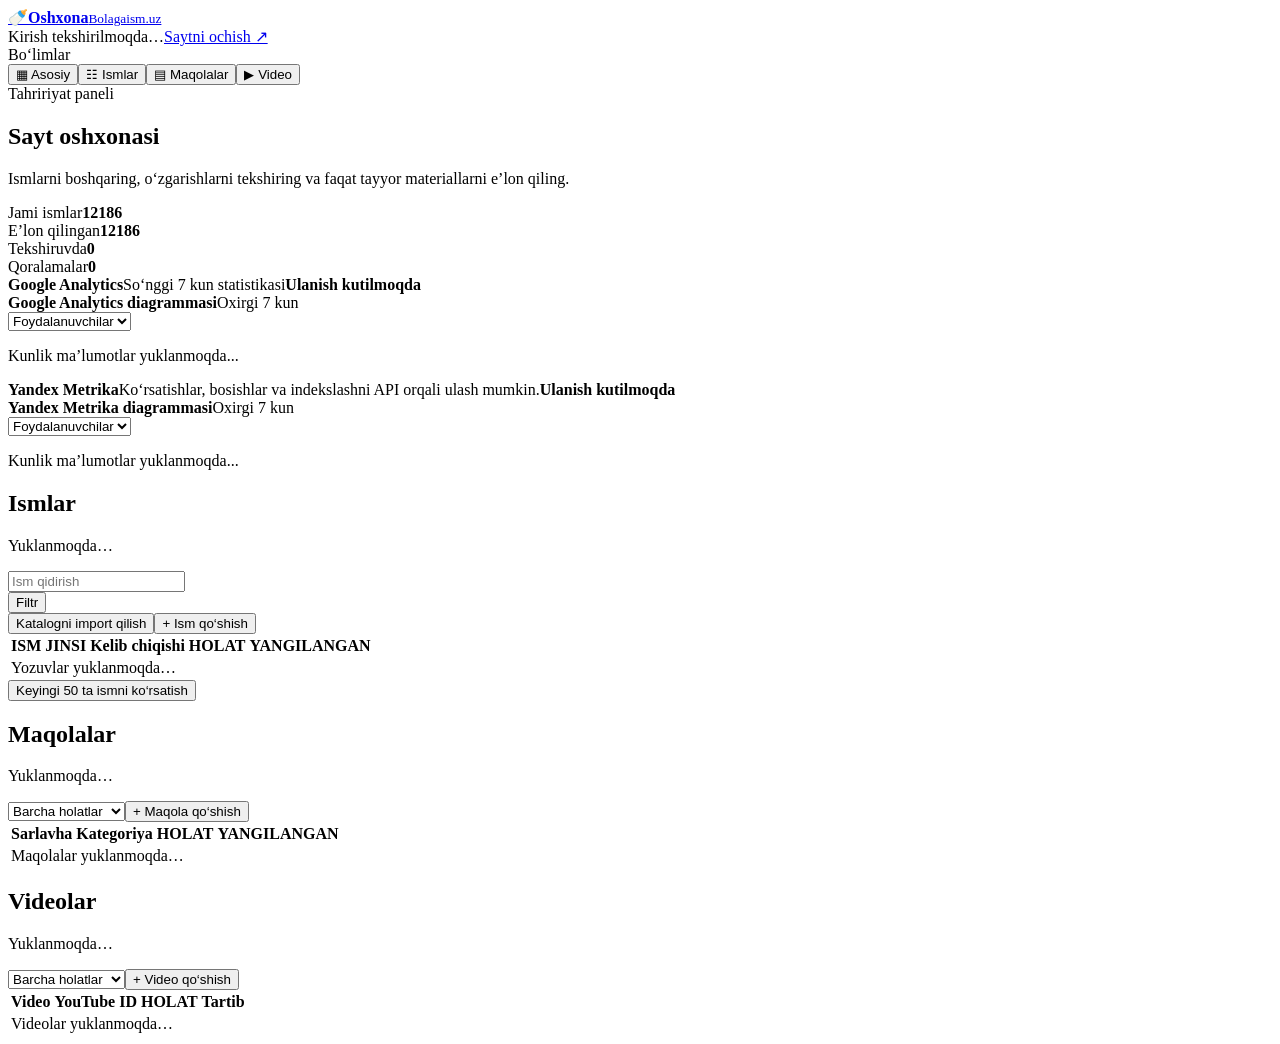
==== commit ef1a7e22: "Add Yandex Metrica chart" ====
--- a/admin/index.html
+++ b/admin/index.html
@@ -16,7 +16,7 @@
   </header>
   <main class="admin-layout"><aside class="admin-sidebar" aria-label="Bo‘limlar paneli"><div class="sidebar-title">Bo‘limlar</div><button class="sidebar-link active" data-view="dashboard-view">▦ <span>Asosiy</span></button><button class="sidebar-link" data-view="names-view">☷ <span>Ismlar</span></button><button class="sidebar-link" data-view="articles-view">▤ <span>Maqolalar</span></button><button class="sidebar-link" data-view="videos-view">▶ <span>Video</span></button></aside><div class="admin-content">
     <section class="admin-intro"><div><span class="eyebrow">Tahririyat paneli</span><h1>Sayt oshxonasi</h1><p>Ismlarni boshqaring, o‘zgarishlarni tekshiring va faqat tayyor materiallarni e’lon qiling.</p></div></section>
-    <section id="dashboard-view" class="view-panel active"><section class="stats" aria-label="Statistika"><article><span>Jami ismlar</span><strong id="stat-total">12186</strong></article><article><span>E’lon qilingan</span><strong id="stat-published">12186</strong></article><article><span>Tekshiruvda</span><strong id="stat-review">0</strong></article><article><span>Qoralamalar</span><strong id="stat-draft">0</strong></article></section><section class="dashboard-insights"><article class="dashboard-analytics-card"><div class="analytics-summary"><strong>Google Analytics</strong><span id="ga-insight-detail">So‘nggi 7 kun statistikasi</span><b id="ga-insight-status">Ulanish kutilmoqda</b></div><section class="dashboard-chart"><div class="chart-heading"><div><strong>Google Analytics diagrammasi</strong><span>Oxirgi 7 kun</span></div><select id="ga-chart-metric" aria-label="Diagramma metrikasi"><option value="activeUsers">Foydalanuvchilar</option><option value="sessions">Seanslar</option><option value="pageViews">Ko‘rishlar</option></select></div><div id="ga-chart"><p class="chart-empty">Kunlik ma’lumotlar yuklanmoqda...</p></div></section></article><article class="yandex-insight"><strong>Yandex Metrika</strong><span id="ym-insight-detail">Ko‘rsatishlar, bosishlar va indekslashni API orqali ulash mumkin.</span><b id="ym-insight-status">Ulanish kutilmoqda</b></article></section><section id="names-view" class="panel"><div class="panel-toolbar"><div><h2>Ismlar</h2><p id="result-count">Yuklanmoqda…</p></div><div class="filters names-filters"><input id="search" type="search" placeholder="Ism qidirish"><div class="filter-menu"><button type="button" class="secondary filter-toggle" id="name-filter-toggle" aria-expanded="false">Filtr</button><div class="filter-popover" id="name-filter-popover" hidden><fieldset><legend>Jinsi</legend><label><input type="checkbox" data-filter-group="gender" value="m"> O‘g‘il bolalar</label><label><input type="checkbox" data-filter-group="gender" value="f"> Qiz bolalar</label></fieldset><fieldset><legend>Kelib chiqishi</legend><div id="origin-options" class="filter-options"></div></fieldset><fieldset><legend>Holati</legend><label><input type="checkbox" data-filter-group="status" value="published"> E’lon qilinganlar</label><label><input type="checkbox" data-filter-group="status" value="review"> Tekshiruvda</label><label><input type="checkbox" data-filter-group="status" value="draft"> Qoralamalar</label><label><input type="checkbox" data-filter-group="status" value="archived"> Arxiv</label></fieldset><div class="filter-actions"><button type="button" class="secondary" id="clear-name-filters">Tozalash</button></div></div></div><button class="secondary" id="import-names">Katalogni import qilish</button><button class="primary" id="new-name">+ Ism qo‘shish</button></div></div><div class="alphabet-filter" id="name-alphabet" aria-label="Alifbo bo‘yicha filtrlash"></div><div class="table-wrap"><table><thead><tr><th>ISM</th><th>JINSI</th><th>Kelib chiqishi</th><th>HOLAT</th><th>YANGILANGAN</th><th></th></tr></thead><tbody id="names"><tr><td colspan="6" class="empty">Yozuvlar yuklanmoqda…</td></tr></tbody></table></div><div class="load-more-wrap"><button class="secondary" id="load-more-names">Keyingi 50 ta ismni ko‘rsatish</button><span id="names-load-status"></span></div></section><section id="articles-view" class="panel"><div class="panel-toolbar"><div><h2>Maqolalar</h2><p id="article-count">Yuklanmoqda…</p></div><div class="filters"><select id="article-status"><option value="">Barcha holatlar</option><option value="published">E’lon qilinganlar</option><option value="review">Tekshiruvda</option><option value="draft">Qoralamalar</option><option value="archived">Arxiv</option></select><button class="primary" id="new-article">+ Maqola qo‘shish</button></div></div><div class="table-wrap"><table><thead><tr><th>Sarlavha</th><th>Kategoriya</th><th>HOLAT</th><th>YANGILANGAN</th><th></th></tr></thead><tbody id="articles"><tr><td colspan="5" class="empty">Maqolalar yuklanmoqda…</td></tr></tbody></table></div></section><section id="videos-view" class="panel"><div class="panel-toolbar"><div><h2>Videolar</h2><p id="video-count">Yuklanmoqda…</p></div><div class="filters"><select id="video-status"><option value="">Barcha holatlar</option><option value="published">E’lon qilinganlar</option><option value="draft">Qoralamalar</option><option value="archived">Arxiv</option></select><button class="primary" id="new-video">+ Video qo‘shish</button></div></div><div class="table-wrap"><table><thead><tr><th>Video</th><th>YouTube ID</th><th>HOLAT</th><th>Tartib</th><th></th></tr></thead><tbody id="videos"><tr><td colspan="5" class="empty">Videolar yuklanmoqda…</td></tr></tbody></table></div></section>
+    <section id="dashboard-view" class="view-panel active"><section class="stats" aria-label="Statistika"><article><span>Jami ismlar</span><strong id="stat-total">12186</strong></article><article><span>E’lon qilingan</span><strong id="stat-published">12186</strong></article><article><span>Tekshiruvda</span><strong id="stat-review">0</strong></article><article><span>Qoralamalar</span><strong id="stat-draft">0</strong></article></section><section class="dashboard-insights"><article class="dashboard-analytics-card"><div class="analytics-summary"><strong>Google Analytics</strong><span id="ga-insight-detail">So‘nggi 7 kun statistikasi</span><b id="ga-insight-status">Ulanish kutilmoqda</b></div><section class="dashboard-chart"><div class="chart-heading"><div><strong>Google Analytics diagrammasi</strong><span>Oxirgi 7 kun</span></div><select id="ga-chart-metric" aria-label="Diagramma metrikasi"><option value="activeUsers">Foydalanuvchilar</option><option value="sessions">Seanslar</option><option value="pageViews">Ko‘rishlar</option></select></div><div id="ga-chart"><p class="chart-empty">Kunlik ma’lumotlar yuklanmoqda...</p></div></section></article><article class="yandex-insight"><strong>Yandex Metrika</strong><span id="ym-insight-detail">Ko‘rsatishlar, bosishlar va indekslashni API orqali ulash mumkin.</span><b id="ym-insight-status">Ulanish kutilmoqda</b><section class="dashboard-chart yandex-chart"><div class="chart-heading"><div><strong>Yandex Metrika diagrammasi</strong><span>Oxirgi 7 kun</span></div><select id="ym-chart-metric" aria-label="Diagramma metrikasi"><option value="users">Foydalanuvchilar</option><option value="visits">Tashriflar</option><option value="pageViews">Ko‘rishlar</option></select></div><div id="ym-chart"><p class="chart-empty">Kunlik ma’lumotlar yuklanmoqda...</p></div></section></article></section></section><section id="names-view" class="panel"><div class="panel-toolbar"><div><h2>Ismlar</h2><p id="result-count">Yuklanmoqda…</p></div><div class="filters names-filters"><input id="search" type="search" placeholder="Ism qidirish"><div class="filter-menu"><button type="button" class="secondary filter-toggle" id="name-filter-toggle" aria-expanded="false">Filtr</button><div class="filter-popover" id="name-filter-popover" hidden><fieldset><legend>Jinsi</legend><label><input type="checkbox" data-filter-group="gender" value="m"> O‘g‘il bolalar</label><label><input type="checkbox" data-filter-group="gender" value="f"> Qiz bolalar</label></fieldset><fieldset><legend>Kelib chiqishi</legend><div id="origin-options" class="filter-options"></div></fieldset><fieldset><legend>Holati</legend><label><input type="checkbox" data-filter-group="status" value="published"> E’lon qilinganlar</label><label><input type="checkbox" data-filter-group="status" value="review"> Tekshiruvda</label><label><input type="checkbox" data-filter-group="status" value="draft"> Qoralamalar</label><label><input type="checkbox" data-filter-group="status" value="archived"> Arxiv</label></fieldset><div class="filter-actions"><button type="button" class="secondary" id="clear-name-filters">Tozalash</button></div></div></div><button class="secondary" id="import-names">Katalogni import qilish</button><button class="primary" id="new-name">+ Ism qo‘shish</button></div></div><div class="alphabet-filter" id="name-alphabet" aria-label="Alifbo bo‘yicha filtrlash"></div><div class="table-wrap"><table><thead><tr><th>ISM</th><th>JINSI</th><th>Kelib chiqishi</th><th>HOLAT</th><th>YANGILANGAN</th><th></th></tr></thead><tbody id="names"><tr><td colspan="6" class="empty">Yozuvlar yuklanmoqda…</td></tr></tbody></table></div><div class="load-more-wrap"><button class="secondary" id="load-more-names">Keyingi 50 ta ismni ko‘rsatish</button><span id="names-load-status"></span></div></section><section id="articles-view" class="panel"><div class="panel-toolbar"><div><h2>Maqolalar</h2><p id="article-count">Yuklanmoqda…</p></div><div class="filters"><select id="article-status"><option value="">Barcha holatlar</option><option value="published">E’lon qilinganlar</option><option value="review">Tekshiruvda</option><option value="draft">Qoralamalar</option><option value="archived">Arxiv</option></select><button class="primary" id="new-article">+ Maqola qo‘shish</button></div></div><div class="table-wrap"><table><thead><tr><th>Sarlavha</th><th>Kategoriya</th><th>HOLAT</th><th>YANGILANGAN</th><th></th></tr></thead><tbody id="articles"><tr><td colspan="5" class="empty">Maqolalar yuklanmoqda…</td></tr></tbody></table></div></section><section id="videos-view" class="panel"><div class="panel-toolbar"><div><h2>Videolar</h2><p id="video-count">Yuklanmoqda…</p></div><div class="filters"><select id="video-status"><option value="">Barcha holatlar</option><option value="published">E’lon qilinganlar</option><option value="draft">Qoralamalar</option><option value="archived">Arxiv</option></select><button class="primary" id="new-video">+ Video qo‘shish</button></div></div><div class="table-wrap"><table><thead><tr><th>Video</th><th>YouTube ID</th><th>HOLAT</th><th>Tartib</th><th></th></tr></thead><tbody id="videos"><tr><td colspan="5" class="empty">Videolar yuklanmoqda…</td></tr></tbody></table></div></section>
   </section></main>
   <dialog id="editor"><form method="dialog" id="name-form"><div class="dialog-head"><div><span class="eyebrow">Ism muharriri</span><h2 id="editor-title">Yangi ism</h2></div><button type="button" class="icon-button" id="close-editor" aria-label="Yopish">×</button></div><input type="hidden" id="field-id"><label>ISM<input id="field-name" required maxlength="80"></label><div class="two-col"><label>JINSI<select id="field-gender"><option value="m">O‘g‘il bola</option><option value="f">Qiz bola</option></select></label><label>HOLAT<select id="field-status"><option value="draft">Qoralama</option><option value="review">Tekshiruvda</option><option value="published">E’lon qilingan</option><option value="archived">Arxiv</option></select></label></div><label>Ma’nosi<textarea id="field-meaning" rows="4"></textarea></label><label>Kelib chiqishi<input id="field-origin" maxlength="120"></label><label>Yozilish variantlari<input id="field-variants" maxlength="200"></label><label>SEO tavsifi<textarea id="field-description" rows="3" maxlength="180"></textarea></label><div class="dialog-actions"><button type="button" class="secondary" id="cancel-editor">Bekor qilish</button><button class="primary" value="default">Saqlash</button></div><p class="form-status" id="form-status" role="status"></p></form></dialog>
   <script src="/oshxona/admin.js?v=20260920h" defer></script>
@@ -28,3 +28,4 @@
 
 
 
+
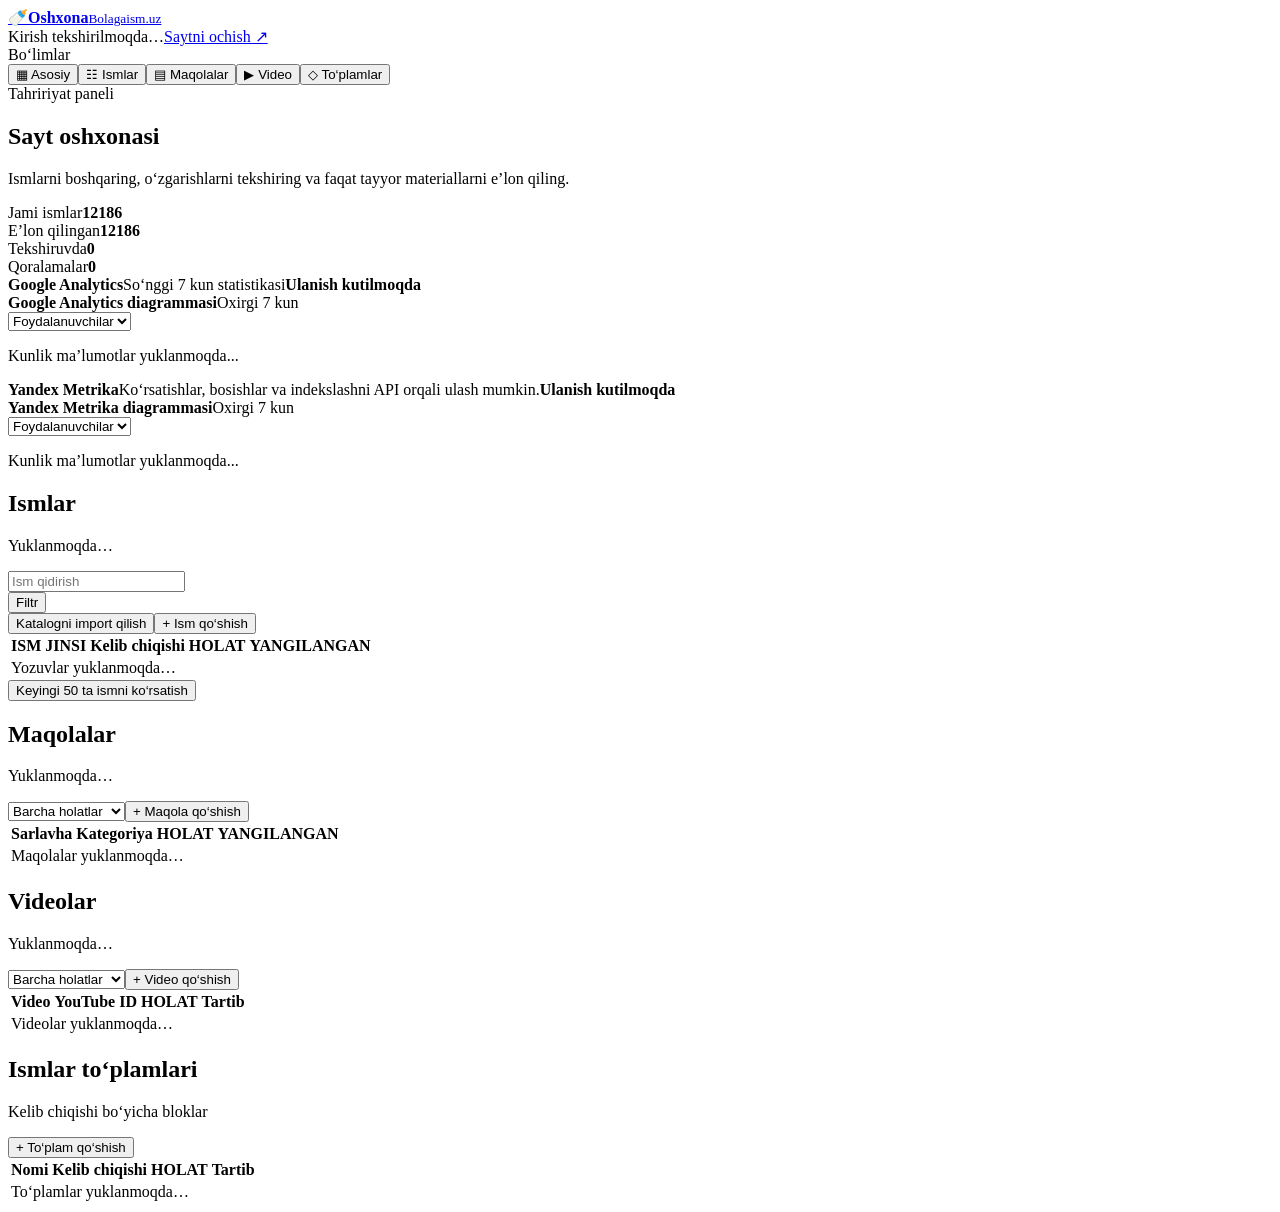
==== commit c384b398: "Add media indexes and origin name collections" ====
--- a/admin/index.html
+++ b/admin/index.html
@@ -14,11 +14,11 @@
     <a class="admin-brand" href="/oshxona/" aria-label="Oshxona bosh sahifa"><span>🍼</span><strong>Oshxona</strong><small>Bolagaism.uz</small></a>
     <div class="admin-user"><span id="user-email">Kirish tekshirilmoqda…</span><a href="/" target="_blank" rel="noopener">Saytni ochish ↗</a></div>
   </header>
-  <main class="admin-layout"><aside class="admin-sidebar" aria-label="Bo‘limlar paneli"><div class="sidebar-title">Bo‘limlar</div><button class="sidebar-link active" data-view="dashboard-view">▦ <span>Asosiy</span></button><button class="sidebar-link" data-view="names-view">☷ <span>Ismlar</span></button><button class="sidebar-link" data-view="articles-view">▤ <span>Maqolalar</span></button><button class="sidebar-link" data-view="videos-view">▶ <span>Video</span></button></aside><div class="admin-content">
+  <main class="admin-layout"><aside class="admin-sidebar" aria-label="Bo‘limlar paneli"><div class="sidebar-title">Bo‘limlar</div><button class="sidebar-link active" data-view="dashboard-view">▦ <span>Asosiy</span></button><button class="sidebar-link" data-view="names-view">☷ <span>Ismlar</span></button><button class="sidebar-link" data-view="articles-view">▤ <span>Maqolalar</span></button><button class="sidebar-link" data-view="videos-view">▶ <span>Video</span></button><button class="sidebar-link" data-view="collections-view">◇ <span>To‘plamlar</span></button></aside><div class="admin-content">
     <section class="admin-intro"><div><span class="eyebrow">Tahririyat paneli</span><h1>Sayt oshxonasi</h1><p>Ismlarni boshqaring, o‘zgarishlarni tekshiring va faqat tayyor materiallarni e’lon qiling.</p></div></section>
     <section id="dashboard-view" class="view-panel active"><section class="stats" aria-label="Statistika"><article><span>Jami ismlar</span><strong id="stat-total">12186</strong></article><article><span>E’lon qilingan</span><strong id="stat-published">12186</strong></article><article><span>Tekshiruvda</span><strong id="stat-review">0</strong></article><article><span>Qoralamalar</span><strong id="stat-draft">0</strong></article></section><section class="dashboard-insights"><article class="dashboard-analytics-card"><div class="analytics-summary"><strong>Google Analytics</strong><span id="ga-insight-detail">So‘nggi 7 kun statistikasi</span><b id="ga-insight-status">Ulanish kutilmoqda</b></div><section class="dashboard-chart"><div class="chart-heading"><div><strong>Google Analytics diagrammasi</strong><span>Oxirgi 7 kun</span></div><select id="ga-chart-metric" aria-label="Diagramma metrikasi"><option value="activeUsers">Foydalanuvchilar</option><option value="sessions">Seanslar</option><option value="pageViews">Ko‘rishlar</option></select></div><div id="ga-chart"><p class="chart-empty">Kunlik ma’lumotlar yuklanmoqda...</p></div></section></article><article class="yandex-insight"><strong>Yandex Metrika</strong><span id="ym-insight-detail">Ko‘rsatishlar, bosishlar va indekslashni API orqali ulash mumkin.</span><b id="ym-insight-status">Ulanish kutilmoqda</b><section class="dashboard-chart yandex-chart"><div class="chart-heading"><div><strong>Yandex Metrika diagrammasi</strong><span>Oxirgi 7 kun</span></div><select id="ym-chart-metric" aria-label="Diagramma metrikasi"><option value="users">Foydalanuvchilar</option><option value="visits">Tashriflar</option><option value="pageViews">Ko‘rishlar</option></select></div><div id="ym-chart"><p class="chart-empty">Kunlik ma’lumotlar yuklanmoqda...</p></div></section></article></section></section><section id="names-view" class="panel"><div class="panel-toolbar"><div><h2>Ismlar</h2><p id="result-count">Yuklanmoqda…</p></div><div class="filters names-filters"><input id="search" type="search" placeholder="Ism qidirish"><div class="filter-menu"><button type="button" class="secondary filter-toggle" id="name-filter-toggle" aria-expanded="false">Filtr</button><div class="filter-popover" id="name-filter-popover" hidden><fieldset><legend>Jinsi</legend><label><input type="checkbox" data-filter-group="gender" value="m"> O‘g‘il bolalar</label><label><input type="checkbox" data-filter-group="gender" value="f"> Qiz bolalar</label></fieldset><fieldset><legend>Kelib chiqishi</legend><div id="origin-options" class="filter-options"></div></fieldset><fieldset><legend>Holati</legend><label><input type="checkbox" data-filter-group="status" value="published"> E’lon qilinganlar</label><label><input type="checkbox" data-filter-group="status" value="review"> Tekshiruvda</label><label><input type="checkbox" data-filter-group="status" value="draft"> Qoralamalar</label><label><input type="checkbox" data-filter-group="status" value="archived"> Arxiv</label></fieldset><div class="filter-actions"><button type="button" class="secondary" id="clear-name-filters">Tozalash</button></div></div></div><button class="secondary" id="import-names">Katalogni import qilish</button><button class="primary" id="new-name">+ Ism qo‘shish</button></div></div><div class="alphabet-filter" id="name-alphabet" aria-label="Alifbo bo‘yicha filtrlash"></div><div class="table-wrap"><table><thead><tr><th>ISM</th><th>JINSI</th><th>Kelib chiqishi</th><th>HOLAT</th><th>YANGILANGAN</th><th></th></tr></thead><tbody id="names"><tr><td colspan="6" class="empty">Yozuvlar yuklanmoqda…</td></tr></tbody></table></div><div class="load-more-wrap"><button class="secondary" id="load-more-names">Keyingi 50 ta ismni ko‘rsatish</button><span id="names-load-status"></span></div></section><section id="articles-view" class="panel"><div class="panel-toolbar"><div><h2>Maqolalar</h2><p id="article-count">Yuklanmoqda…</p></div><div class="filters"><select id="article-status"><option value="">Barcha holatlar</option><option value="published">E’lon qilinganlar</option><option value="review">Tekshiruvda</option><option value="draft">Qoralamalar</option><option value="archived">Arxiv</option></select><button class="primary" id="new-article">+ Maqola qo‘shish</button></div></div><div class="table-wrap"><table><thead><tr><th>Sarlavha</th><th>Kategoriya</th><th>HOLAT</th><th>YANGILANGAN</th><th></th></tr></thead><tbody id="articles"><tr><td colspan="5" class="empty">Maqolalar yuklanmoqda…</td></tr></tbody></table></div></section><section id="videos-view" class="panel"><div class="panel-toolbar"><div><h2>Videolar</h2><p id="video-count">Yuklanmoqda…</p></div><div class="filters"><select id="video-status"><option value="">Barcha holatlar</option><option value="published">E’lon qilinganlar</option><option value="draft">Qoralamalar</option><option value="archived">Arxiv</option></select><button class="primary" id="new-video">+ Video qo‘shish</button></div></div><div class="table-wrap"><table><thead><tr><th>Video</th><th>YouTube ID</th><th>HOLAT</th><th>Tartib</th><th></th></tr></thead><tbody id="videos"><tr><td colspan="5" class="empty">Videolar yuklanmoqda…</td></tr></tbody></table></div></section>
-  </section></main>
-  <dialog id="editor"><form method="dialog" id="name-form"><div class="dialog-head"><div><span class="eyebrow">Ism muharriri</span><h2 id="editor-title">Yangi ism</h2></div><button type="button" class="icon-button" id="close-editor" aria-label="Yopish">×</button></div><input type="hidden" id="field-id"><label>ISM<input id="field-name" required maxlength="80"></label><div class="two-col"><label>JINSI<select id="field-gender"><option value="m">O‘g‘il bola</option><option value="f">Qiz bola</option></select></label><label>HOLAT<select id="field-status"><option value="draft">Qoralama</option><option value="review">Tekshiruvda</option><option value="published">E’lon qilingan</option><option value="archived">Arxiv</option></select></label></div><label>Ma’nosi<textarea id="field-meaning" rows="4"></textarea></label><label>Kelib chiqishi<input id="field-origin" maxlength="120"></label><label>Yozilish variantlari<input id="field-variants" maxlength="200"></label><label>SEO tavsifi<textarea id="field-description" rows="3" maxlength="180"></textarea></label><div class="dialog-actions"><button type="button" class="secondary" id="cancel-editor">Bekor qilish</button><button class="primary" value="default">Saqlash</button></div><p class="form-status" id="form-status" role="status"></p></form></dialog>
+  <section id="collections-view" class="panel view-hidden"><div class="panel-toolbar"><div><h2>Ismlar to‘plamlari</h2><p id="collection-count">Kelib chiqishi bo‘yicha bloklar</p></div><button class="primary" id="new-collection">+ To‘plam qo‘shish</button></div><div class="table-wrap"><table><thead><tr><th>Nomi</th><th>Kelib chiqishi</th><th>HOLAT</th><th>Tartib</th><th></th></tr></thead><tbody id="collections"><tr><td colspan="5" class="empty">To‘plamlar yuklanmoqda…</td></tr></tbody></table></div></section></section></main>
+  <dialog id="collection-editor"><form method="dialog" id="collection-form"><div class="dialog-head"><div><span class="eyebrow">Ismlar to‘plami</span><h2 id="collection-editor-title">Yangi to‘plam</h2></div><button type="button" class="icon-button" id="close-collection">×</button></div><input type="hidden" id="collection-id"><label>Nomi<input id="collection-title" required maxlength="100"></label><label>Kelib chiqishi<input id="collection-origin" required maxlength="80" placeholder="Arabcha"></label><label>Tavsif<textarea id="collection-description" rows="3"></textarea></label><div class="two-col"><label>HOLAT<select id="collection-state"><option value="draft">Qoralama</option><option value="published">E’lon qilingan</option><option value="archived">Arxiv</option></select></label><label>Tartib<input id="collection-order" type="number" value="1"></label></div><div class="dialog-actions"><button type="button" class="secondary" id="cancel-collection">Bekor qilish</button><button class="primary">Saqlash</button></div><p class="form-status" id="collection-status-message" role="status"></p></form></dialog><dialog id="editor"><form method="dialog" id="name-form"><div class="dialog-head"><div><span class="eyebrow">Ism muharriri</span><h2 id="editor-title">Yangi ism</h2></div><button type="button" class="icon-button" id="close-editor" aria-label="Yopish">×</button></div><input type="hidden" id="field-id"><label>ISM<input id="field-name" required maxlength="80"></label><div class="two-col"><label>JINSI<select id="field-gender"><option value="m">O‘g‘il bola</option><option value="f">Qiz bola</option></select></label><label>HOLAT<select id="field-status"><option value="draft">Qoralama</option><option value="review">Tekshiruvda</option><option value="published">E’lon qilingan</option><option value="archived">Arxiv</option></select></label></div><label>Ma’nosi<textarea id="field-meaning" rows="4"></textarea></label><label>Kelib chiqishi<input id="field-origin" maxlength="120"></label><label>Yozilish variantlari<input id="field-variants" maxlength="200"></label><label>SEO tavsifi<textarea id="field-description" rows="3" maxlength="180"></textarea></label><div class="dialog-actions"><button type="button" class="secondary" id="cancel-editor">Bekor qilish</button><button class="primary" value="default">Saqlash</button></div><p class="form-status" id="form-status" role="status"></p></form></dialog>
   <script src="/oshxona/admin.js?v=20260920h" defer></script>
   <dialog id="article-editor"><form method="dialog" id="article-form"><div class="dialog-head"><div><span class="eyebrow">Maqola muharriri</span><h2 id="article-editor-title">Yangi maqola</h2></div><button type="button" class="icon-button" id="close-article" aria-label="Yopish">×</button></div><input type="hidden" id="article-id"><label>Sarlavha<input id="article-title" required maxlength="180"></label><div class="two-col"><label>Kategoriya<input id="article-category" maxlength="80"></label><label>HOLAT<select id="article-state"><option value="draft">Qoralama</option><option value="review">Tekshiruvda</option><option value="published">E’lon qilingan</option><option value="archived">Arxiv</option></select></label></div><label>Maqola rasmi (URL)<input id="article-cover-image" type="url" maxlength="500" placeholder="https://.../image.jpg"></label><label>Qisqa tavsif<textarea id="article-excerpt" rows="3" maxlength="300"></textarea></label><label>Maqola matni<textarea id="article-content" rows="12"></textarea></label><label>SEO tavsifi<textarea id="article-description" rows="3" maxlength="180"></textarea></label><div class="dialog-actions"><button type="button" class="secondary" id="cancel-article">Bekor qilish</button><button class="primary">Saqlash</button></div><p class="form-status" id="article-status-message" role="status"></p></form></dialog>
   <dialog id="video-editor"><form method="dialog" id="video-form"><div class="dialog-head"><div><span class="eyebrow">Video muharriri</span><h2 id="video-editor-title">Yangi video</h2></div><button type="button" class="icon-button" id="close-video" aria-label="Yopish">×</button></div><input type="hidden" id="video-id"><label>Nomi<input id="video-title" required maxlength="180"></label><label>YouTube havolasi yoki ID<input id="video-youtube-id" required maxlength="200" placeholder="https://youtu.be/... yoki dQw4w9WgXcQ"></label><div class="two-col"><label>HOLAT<select id="video-state"><option value="draft">Qoralama</option><option value="published">E’lon qilingan</option><option value="archived">Arxiv</option></select></label><label>Tartib<input id="video-order" type="number" min="0" step="1" value="0"></label></div><label>Qisqa tavsif<textarea id="video-description" rows="3" maxlength="240"></textarea></label><div class="dialog-actions"><button type="button" class="secondary" id="cancel-video">Bekor qilish</button><button class="primary">Saqlash</button></div><p class="form-status" id="video-status-message" role="status"></p></form></dialog>
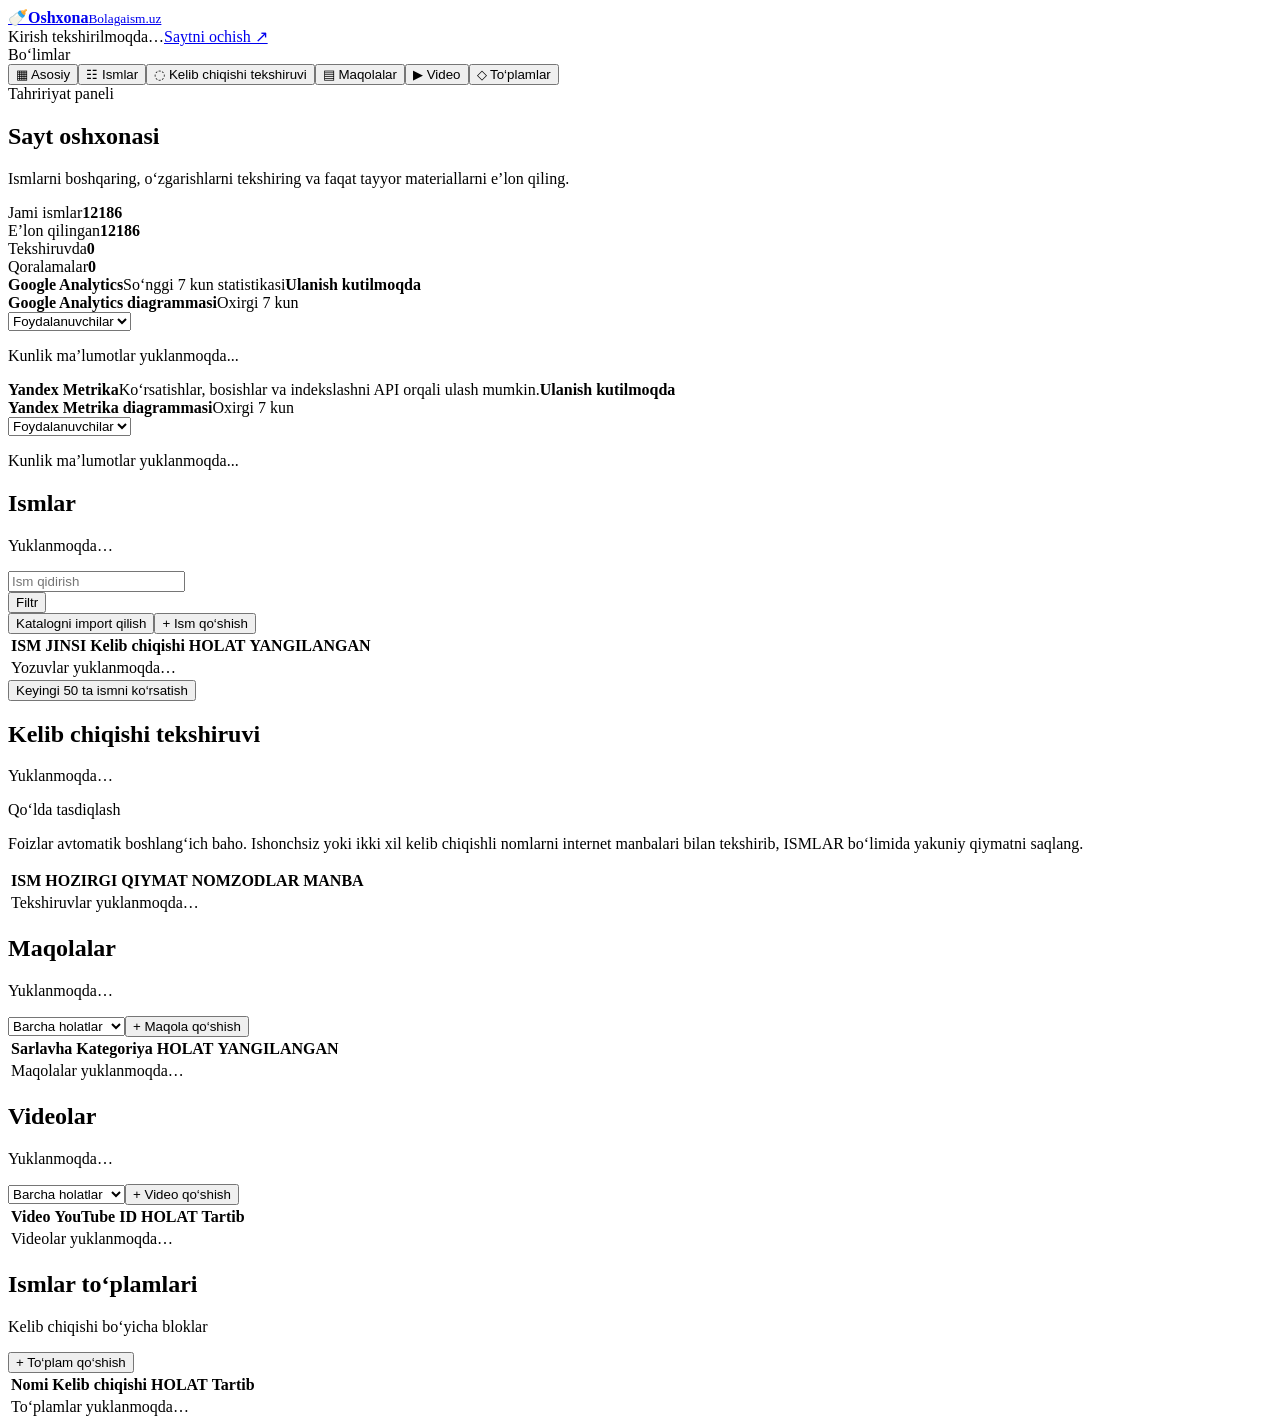
==== commit 56439612: "Add origin review workspace and normalize duplicate origins" ====
--- a/admin/index.html
+++ b/admin/index.html
@@ -14,11 +14,11 @@
     <a class="admin-brand" href="/oshxona/" aria-label="Oshxona bosh sahifa"><span>🍼</span><strong>Oshxona</strong><small>Bolagaism.uz</small></a>
     <div class="admin-user"><span id="user-email">Kirish tekshirilmoqda…</span><a href="/" target="_blank" rel="noopener">Saytni ochish ↗</a></div>
   </header>
-  <main class="admin-layout"><aside class="admin-sidebar" aria-label="Bo‘limlar paneli"><div class="sidebar-title">Bo‘limlar</div><button class="sidebar-link active" data-view="dashboard-view">▦ <span>Asosiy</span></button><button class="sidebar-link" data-view="names-view">☷ <span>Ismlar</span></button><button class="sidebar-link" data-view="articles-view">▤ <span>Maqolalar</span></button><button class="sidebar-link" data-view="videos-view">▶ <span>Video</span></button><button class="sidebar-link" data-view="collections-view">◇ <span>To‘plamlar</span></button></aside><div class="admin-content">
+  <main class="admin-layout"><aside class="admin-sidebar" aria-label="Bo‘limlar paneli"><div class="sidebar-title">Bo‘limlar</div><button class="sidebar-link active" data-view="dashboard-view">▦ <span>Asosiy</span></button><button class="sidebar-link" data-view="names-view">☷ <span>Ismlar</span></button><button class="sidebar-link" data-view="origin-reviews-view">◌ <span>Kelib chiqishi tekshiruvi</span></button><button class="sidebar-link" data-view="articles-view">▤ <span>Maqolalar</span></button><button class="sidebar-link" data-view="videos-view">▶ <span>Video</span></button><button class="sidebar-link" data-view="collections-view">◇ <span>To‘plamlar</span></button></aside><div class="admin-content">
     <section class="admin-intro"><div><span class="eyebrow">Tahririyat paneli</span><h1>Sayt oshxonasi</h1><p>Ismlarni boshqaring, o‘zgarishlarni tekshiring va faqat tayyor materiallarni e’lon qiling.</p></div></section>
-    <section id="dashboard-view" class="view-panel active"><section class="stats" aria-label="Statistika"><article><span>Jami ismlar</span><strong id="stat-total">12186</strong></article><article><span>E’lon qilingan</span><strong id="stat-published">12186</strong></article><article><span>Tekshiruvda</span><strong id="stat-review">0</strong></article><article><span>Qoralamalar</span><strong id="stat-draft">0</strong></article></section><section class="dashboard-insights"><article class="dashboard-analytics-card"><div class="analytics-summary"><strong>Google Analytics</strong><span id="ga-insight-detail">So‘nggi 7 kun statistikasi</span><b id="ga-insight-status">Ulanish kutilmoqda</b></div><section class="dashboard-chart"><div class="chart-heading"><div><strong>Google Analytics diagrammasi</strong><span>Oxirgi 7 kun</span></div><select id="ga-chart-metric" aria-label="Diagramma metrikasi"><option value="activeUsers">Foydalanuvchilar</option><option value="sessions">Seanslar</option><option value="pageViews">Ko‘rishlar</option></select></div><div id="ga-chart"><p class="chart-empty">Kunlik ma’lumotlar yuklanmoqda...</p></div></section></article><article class="yandex-insight"><strong>Yandex Metrika</strong><span id="ym-insight-detail">Ko‘rsatishlar, bosishlar va indekslashni API orqali ulash mumkin.</span><b id="ym-insight-status">Ulanish kutilmoqda</b><section class="dashboard-chart yandex-chart"><div class="chart-heading"><div><strong>Yandex Metrika diagrammasi</strong><span>Oxirgi 7 kun</span></div><select id="ym-chart-metric" aria-label="Diagramma metrikasi"><option value="users">Foydalanuvchilar</option><option value="visits">Tashriflar</option><option value="pageViews">Ko‘rishlar</option></select></div><div id="ym-chart"><p class="chart-empty">Kunlik ma’lumotlar yuklanmoqda...</p></div></section></article></section></section><section id="names-view" class="panel"><div class="panel-toolbar"><div><h2>Ismlar</h2><p id="result-count">Yuklanmoqda…</p></div><div class="filters names-filters"><input id="search" type="search" placeholder="Ism qidirish"><div class="filter-menu"><button type="button" class="secondary filter-toggle" id="name-filter-toggle" aria-expanded="false">Filtr</button><div class="filter-popover" id="name-filter-popover" hidden><fieldset><legend>Jinsi</legend><label><input type="checkbox" data-filter-group="gender" value="m"> O‘g‘il bolalar</label><label><input type="checkbox" data-filter-group="gender" value="f"> Qiz bolalar</label></fieldset><fieldset><legend>Kelib chiqishi</legend><div id="origin-options" class="filter-options"></div></fieldset><fieldset><legend>Holati</legend><label><input type="checkbox" data-filter-group="status" value="published"> E’lon qilinganlar</label><label><input type="checkbox" data-filter-group="status" value="review"> Tekshiruvda</label><label><input type="checkbox" data-filter-group="status" value="draft"> Qoralamalar</label><label><input type="checkbox" data-filter-group="status" value="archived"> Arxiv</label></fieldset><div class="filter-actions"><button type="button" class="secondary" id="clear-name-filters">Tozalash</button></div></div></div><button class="secondary" id="import-names">Katalogni import qilish</button><button class="primary" id="new-name">+ Ism qo‘shish</button></div></div><div class="alphabet-filter" id="name-alphabet" aria-label="Alifbo bo‘yicha filtrlash"></div><div class="table-wrap"><table><thead><tr><th>ISM</th><th>JINSI</th><th>Kelib chiqishi</th><th>HOLAT</th><th>YANGILANGAN</th><th></th></tr></thead><tbody id="names"><tr><td colspan="6" class="empty">Yozuvlar yuklanmoqda…</td></tr></tbody></table></div><div class="load-more-wrap"><button class="secondary" id="load-more-names">Keyingi 50 ta ismni ko‘rsatish</button><span id="names-load-status"></span></div></section><section id="articles-view" class="panel"><div class="panel-toolbar"><div><h2>Maqolalar</h2><p id="article-count">Yuklanmoqda…</p></div><div class="filters"><select id="article-status"><option value="">Barcha holatlar</option><option value="published">E’lon qilinganlar</option><option value="review">Tekshiruvda</option><option value="draft">Qoralamalar</option><option value="archived">Arxiv</option></select><button class="primary" id="new-article">+ Maqola qo‘shish</button></div></div><div class="table-wrap"><table><thead><tr><th>Sarlavha</th><th>Kategoriya</th><th>HOLAT</th><th>YANGILANGAN</th><th></th></tr></thead><tbody id="articles"><tr><td colspan="5" class="empty">Maqolalar yuklanmoqda…</td></tr></tbody></table></div></section><section id="videos-view" class="panel"><div class="panel-toolbar"><div><h2>Videolar</h2><p id="video-count">Yuklanmoqda…</p></div><div class="filters"><select id="video-status"><option value="">Barcha holatlar</option><option value="published">E’lon qilinganlar</option><option value="draft">Qoralamalar</option><option value="archived">Arxiv</option></select><button class="primary" id="new-video">+ Video qo‘shish</button></div></div><div class="table-wrap"><table><thead><tr><th>Video</th><th>YouTube ID</th><th>HOLAT</th><th>Tartib</th><th></th></tr></thead><tbody id="videos"><tr><td colspan="5" class="empty">Videolar yuklanmoqda…</td></tr></tbody></table></div></section>
+    <section id="dashboard-view" class="view-panel active"><section class="stats" aria-label="Statistika"><article><span>Jami ismlar</span><strong id="stat-total">12186</strong></article><article><span>E’lon qilingan</span><strong id="stat-published">12186</strong></article><article><span>Tekshiruvda</span><strong id="stat-review">0</strong></article><article><span>Qoralamalar</span><strong id="stat-draft">0</strong></article></section><section class="dashboard-insights"><article class="dashboard-analytics-card"><div class="analytics-summary"><strong>Google Analytics</strong><span id="ga-insight-detail">So‘nggi 7 kun statistikasi</span><b id="ga-insight-status">Ulanish kutilmoqda</b></div><section class="dashboard-chart"><div class="chart-heading"><div><strong>Google Analytics diagrammasi</strong><span>Oxirgi 7 kun</span></div><select id="ga-chart-metric" aria-label="Diagramma metrikasi"><option value="activeUsers">Foydalanuvchilar</option><option value="sessions">Seanslar</option><option value="pageViews">Ko‘rishlar</option></select></div><div id="ga-chart"><p class="chart-empty">Kunlik ma’lumotlar yuklanmoqda...</p></div></section></article><article class="yandex-insight"><strong>Yandex Metrika</strong><span id="ym-insight-detail">Ko‘rsatishlar, bosishlar va indekslashni API orqali ulash mumkin.</span><b id="ym-insight-status">Ulanish kutilmoqda</b><section class="dashboard-chart yandex-chart"><div class="chart-heading"><div><strong>Yandex Metrika diagrammasi</strong><span>Oxirgi 7 kun</span></div><select id="ym-chart-metric" aria-label="Diagramma metrikasi"><option value="users">Foydalanuvchilar</option><option value="visits">Tashriflar</option><option value="pageViews">Ko‘rishlar</option></select></div><div id="ym-chart"><p class="chart-empty">Kunlik ma’lumotlar yuklanmoqda...</p></div></section></article></section></section><section id="names-view" class="panel"><div class="panel-toolbar"><div><h2>Ismlar</h2><p id="result-count">Yuklanmoqda…</p></div><div class="filters names-filters"><input id="search" type="search" placeholder="Ism qidirish"><div class="filter-menu"><button type="button" class="secondary filter-toggle" id="name-filter-toggle" aria-expanded="false">Filtr</button><div class="filter-popover" id="name-filter-popover" hidden><fieldset><legend>Jinsi</legend><label><input type="checkbox" data-filter-group="gender" value="m"> O‘g‘il bolalar</label><label><input type="checkbox" data-filter-group="gender" value="f"> Qiz bolalar</label></fieldset><fieldset><legend>Kelib chiqishi</legend><div id="origin-options" class="filter-options"></div></fieldset><fieldset><legend>Holati</legend><label><input type="checkbox" data-filter-group="status" value="published"> E’lon qilinganlar</label><label><input type="checkbox" data-filter-group="status" value="review"> Tekshiruvda</label><label><input type="checkbox" data-filter-group="status" value="draft"> Qoralamalar</label><label><input type="checkbox" data-filter-group="status" value="archived"> Arxiv</label></fieldset><div class="filter-actions"><button type="button" class="secondary" id="clear-name-filters">Tozalash</button></div></div></div><button class="secondary" id="import-names">Katalogni import qilish</button><button class="primary" id="new-name">+ Ism qo‘shish</button></div></div><div class="alphabet-filter" id="name-alphabet" aria-label="Alifbo bo‘yicha filtrlash"></div><div class="table-wrap"><table><thead><tr><th>ISM</th><th>JINSI</th><th>Kelib chiqishi</th><th>HOLAT</th><th>YANGILANGAN</th><th></th></tr></thead><tbody id="names"><tr><td colspan="6" class="empty">Yozuvlar yuklanmoqda…</td></tr></tbody></table></div><div class="load-more-wrap"><button class="secondary" id="load-more-names">Keyingi 50 ta ismni ko‘rsatish</button><span id="names-load-status"></span></div></section><section id="origin-reviews-view" class="panel view-hidden"><div class="panel-toolbar"><div><h2>Kelib chiqishi tekshiruvi</h2><p id="origin-review-count">Yuklanmoqda…</p></div><span class="eyebrow">Qo‘lda tasdiqlash</span></div><p class="review-help">Foizlar avtomatik boshlang‘ich baho. Ishonchsiz yoki ikki xil kelib chiqishli nomlarni internet manbalari bilan tekshirib, ISMLAR bo‘limida yakuniy qiymatni saqlang.</p><div class="table-wrap"><table><thead><tr><th>ISM</th><th>HOZIRGI QIYMAT</th><th>NOMZODLAR</th><th>MANBA</th><th></th></tr></thead><tbody id="origin-reviews"><tr><td colspan="5" class="empty">Tekshiruvlar yuklanmoqda…</td></tr></tbody></table></div></section><section id="articles-view" class="panel"><div class="panel-toolbar"><div><h2>Maqolalar</h2><p id="article-count">Yuklanmoqda…</p></div><div class="filters"><select id="article-status"><option value="">Barcha holatlar</option><option value="published">E’lon qilinganlar</option><option value="review">Tekshiruvda</option><option value="draft">Qoralamalar</option><option value="archived">Arxiv</option></select><button class="primary" id="new-article">+ Maqola qo‘shish</button></div></div><div class="table-wrap"><table><thead><tr><th>Sarlavha</th><th>Kategoriya</th><th>HOLAT</th><th>YANGILANGAN</th><th></th></tr></thead><tbody id="articles"><tr><td colspan="5" class="empty">Maqolalar yuklanmoqda…</td></tr></tbody></table></div></section><section id="videos-view" class="panel"><div class="panel-toolbar"><div><h2>Videolar</h2><p id="video-count">Yuklanmoqda…</p></div><div class="filters"><select id="video-status"><option value="">Barcha holatlar</option><option value="published">E’lon qilinganlar</option><option value="draft">Qoralamalar</option><option value="archived">Arxiv</option></select><button class="primary" id="new-video">+ Video qo‘shish</button></div></div><div class="table-wrap"><table><thead><tr><th>Video</th><th>YouTube ID</th><th>HOLAT</th><th>Tartib</th><th></th></tr></thead><tbody id="videos"><tr><td colspan="5" class="empty">Videolar yuklanmoqda…</td></tr></tbody></table></div></section>
   <section id="collections-view" class="panel view-hidden"><div class="panel-toolbar"><div><h2>Ismlar to‘plamlari</h2><p id="collection-count">Kelib chiqishi bo‘yicha bloklar</p></div><button class="primary" id="new-collection">+ To‘plam qo‘shish</button></div><div class="table-wrap"><table><thead><tr><th>Nomi</th><th>Kelib chiqishi</th><th>HOLAT</th><th>Tartib</th><th></th></tr></thead><tbody id="collections"><tr><td colspan="5" class="empty">To‘plamlar yuklanmoqda…</td></tr></tbody></table></div></section></section></main>
-  <dialog id="collection-editor"><form method="dialog" id="collection-form"><div class="dialog-head"><div><span class="eyebrow">Ismlar to‘plami</span><h2 id="collection-editor-title">Yangi to‘plam</h2></div><button type="button" class="icon-button" id="close-collection">×</button></div><input type="hidden" id="collection-id"><label>Nomi<input id="collection-title" required maxlength="100"></label><label>Kelib chiqishi<input id="collection-origin" required maxlength="80" placeholder="Arabcha"></label><label>Tavsif<textarea id="collection-description" rows="3"></textarea></label><div class="two-col"><label>HOLAT<select id="collection-state"><option value="draft">Qoralama</option><option value="published">E’lon qilingan</option><option value="archived">Arxiv</option></select></label><label>Tartib<input id="collection-order" type="number" value="1"></label></div><div class="dialog-actions"><button type="button" class="secondary" id="cancel-collection">Bekor qilish</button><button class="primary">Saqlash</button></div><p class="form-status" id="collection-status-message" role="status"></p></form></dialog><dialog id="editor"><form method="dialog" id="name-form"><div class="dialog-head"><div><span class="eyebrow">Ism muharriri</span><h2 id="editor-title">Yangi ism</h2></div><button type="button" class="icon-button" id="close-editor" aria-label="Yopish">×</button></div><input type="hidden" id="field-id"><label>ISM<input id="field-name" required maxlength="80"></label><div class="two-col"><label>JINSI<select id="field-gender"><option value="m">O‘g‘il bola</option><option value="f">Qiz bola</option></select></label><label>HOLAT<select id="field-status"><option value="draft">Qoralama</option><option value="review">Tekshiruvda</option><option value="published">E’lon qilingan</option><option value="archived">Arxiv</option></select></label></div><label>Ma’nosi<textarea id="field-meaning" rows="4"></textarea></label><label>Kelib chiqishi<input id="field-origin" maxlength="120"></label><label>Yozilish variantlari<input id="field-variants" maxlength="200"></label><label>SEO tavsifi<textarea id="field-description" rows="3" maxlength="180"></textarea></label><div class="dialog-actions"><button type="button" class="secondary" id="cancel-editor">Bekor qilish</button><button class="primary" value="default">Saqlash</button></div><p class="form-status" id="form-status" role="status"></p></form></dialog>
+  <dialog id="collection-editor"><form method="dialog" id="collection-form"><div class="dialog-head"><div><span class="eyebrow">Ismlar to‘plami</span><h2 id="collection-editor-title">Yangi to‘plam</h2></div><button type="button" class="icon-button" id="close-collection">×</button></div><input type="hidden" id="collection-id"><label>Nomi<input id="collection-title" required maxlength="100"></label><label>Kelib chiqishi<input id="collection-origin" required maxlength="80" placeholder="Arabcha"></label><label>Tavsif<textarea id="collection-description" rows="3"></textarea></label><div class="two-col"><label>HOLAT<select id="collection-state"><option value="draft">Qoralama</option><option value="published">E’lon qilingan</option><option value="archived">Arxiv</option></select></label><label>Tartib<input id="collection-order" type="number" value="1"></label></div><div class="dialog-actions"><button type="button" class="secondary" id="cancel-collection">Bekor qilish</button><button class="primary">Saqlash</button></div><p class="form-status" id="collection-status-message" role="status"></p></form></dialog><dialog id="editor"><form method="dialog" id="name-form"><div class="dialog-head"><div><span class="eyebrow">Ism muharriri</span><h2 id="editor-title">Yangi ism</h2></div><button type="button" class="icon-button" id="close-editor" aria-label="Yopish">×</button></div><input type="hidden" id="field-id"><label>ISM<input id="field-name" required maxlength="80"></label><div class="two-col"><label>JINSI<select id="field-gender"><option value="m">O‘g‘il bola</option><option value="f">Qiz bola</option></select></label><label>HOLAT<select id="field-status"><option value="draft">Qoralama</option><option value="review">Tekshiruvda</option><option value="published">E’lon qilingan</option><option value="archived">Arxiv</option></select></label></div><label>Ma’nosi<textarea id="field-meaning" rows="4"></textarea></label><label>Qo‘lda ustuvorlik<input id="field-priority" type="number" min="0" max="100" value="0"></label><label>Kelib chiqishi<input id="field-origin" maxlength="120"></label><label>Yozilish variantlari<input id="field-variants" maxlength="200"></label><label>SEO tavsifi<textarea id="field-description" rows="3" maxlength="180"></textarea></label><div class="dialog-actions"><button type="button" class="secondary" id="cancel-editor">Bekor qilish</button><button class="primary" value="default">Saqlash</button></div><p class="form-status" id="form-status" role="status"></p></form></dialog>
   <script src="/oshxona/admin.js?v=20260920h" defer></script>
   <dialog id="article-editor"><form method="dialog" id="article-form"><div class="dialog-head"><div><span class="eyebrow">Maqola muharriri</span><h2 id="article-editor-title">Yangi maqola</h2></div><button type="button" class="icon-button" id="close-article" aria-label="Yopish">×</button></div><input type="hidden" id="article-id"><label>Sarlavha<input id="article-title" required maxlength="180"></label><div class="two-col"><label>Kategoriya<input id="article-category" maxlength="80"></label><label>HOLAT<select id="article-state"><option value="draft">Qoralama</option><option value="review">Tekshiruvda</option><option value="published">E’lon qilingan</option><option value="archived">Arxiv</option></select></label></div><label>Maqola rasmi (URL)<input id="article-cover-image" type="url" maxlength="500" placeholder="https://.../image.jpg"></label><label>Qisqa tavsif<textarea id="article-excerpt" rows="3" maxlength="300"></textarea></label><label>Maqola matni<textarea id="article-content" rows="12"></textarea></label><label>SEO tavsifi<textarea id="article-description" rows="3" maxlength="180"></textarea></label><div class="dialog-actions"><button type="button" class="secondary" id="cancel-article">Bekor qilish</button><button class="primary">Saqlash</button></div><p class="form-status" id="article-status-message" role="status"></p></form></dialog>
   <dialog id="video-editor"><form method="dialog" id="video-form"><div class="dialog-head"><div><span class="eyebrow">Video muharriri</span><h2 id="video-editor-title">Yangi video</h2></div><button type="button" class="icon-button" id="close-video" aria-label="Yopish">×</button></div><input type="hidden" id="video-id"><label>Nomi<input id="video-title" required maxlength="180"></label><label>YouTube havolasi yoki ID<input id="video-youtube-id" required maxlength="200" placeholder="https://youtu.be/... yoki dQw4w9WgXcQ"></label><div class="two-col"><label>HOLAT<select id="video-state"><option value="draft">Qoralama</option><option value="published">E’lon qilingan</option><option value="archived">Arxiv</option></select></label><label>Tartib<input id="video-order" type="number" min="0" step="1" value="0"></label></div><label>Qisqa tavsif<textarea id="video-description" rows="3" maxlength="240"></textarea></label><div class="dialog-actions"><button type="button" class="secondary" id="cancel-video">Bekor qilish</button><button class="primary">Saqlash</button></div><p class="form-status" id="video-status-message" role="status"></p></form></dialog>
